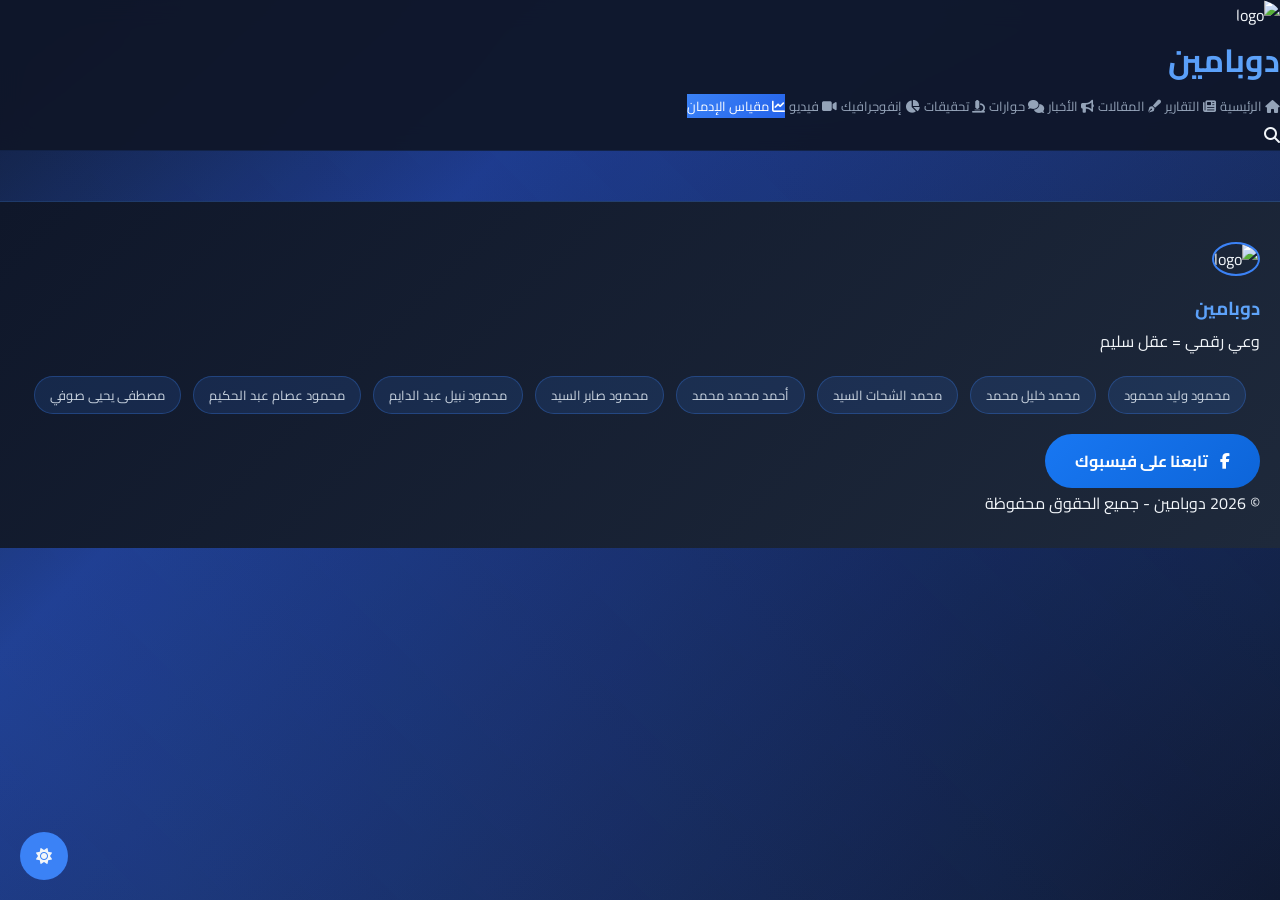
==== project/index.html @ f02d1c2a "Update logo URL in index.html" ====
<!DOCTYPE html>
<html lang="ar" dir="rtl">
<head>
    <meta charset="UTF-8">
    <meta name="google-site-verification" content="jpMp5DgPIK1zfpJjYl0AoBZ7dZQ64dHe-59k28jXsDw" />
    <meta name="viewport" content="width=device-width, initial-scale=1.0, viewport-fit=cover">
    <meta name="theme-color" id="themeColor" content="#0f172a">
    <meta name="apple-mobile-web-app-status-bar-style" content="black-translucent">
    <meta name="msapplication-navbutton-color" content="#0f172a">
    <title>دوبامين - </title>
    <meta property="og:title" content="دوبامين | ">
    <meta property="og:description" content="منصة علمية متخصصة في أبحاث الدوبامين - أحدث التقارير والدراسات">
    <meta property="og:type" content="website">
    <meta property="og:locale" content="ar_AR">
    <meta property="og:site_name" content="دوبامين">
    <meta name="twitter:card" content="summary_large_image">
    <meta name="twitter:title" content="دوبامين">
    <meta name="twitter:description" content="منصة علمية متخصصة في أبحاث الدوبامين">
    
    <!-- External Libraries -->
    <script src="https://cdn.tailwindcss.com"></script>
    <link rel="stylesheet" href="https://cdnjs.cloudflare.com/ajax/libs/font-awesome/6.7.2/css/all.min.css">
    <link href="https://fonts.googleapis.com/css2?family=Cairo:wght@300;400;500;600;700;800&display=swap" rel="stylesheet">
    <script src="https://cdn.jsdelivr.net/npm/sweetalert2@11"></script>
    <link href="https://unpkg.com/aos@2.3.1/dist/aos.css" rel="stylesheet">
    <script src="https://unpkg.com/aos@2.3.1/dist/aos.js"></script>
    <script src="https://www.gstatic.com/firebasejs/10.8.0/firebase-app-compat.js"></script>
    <script src="https://www.gstatic.com/firebasejs/10.8.0/firebase-database-compat.js"></script>
    
    <link rel="icon" type="image/jpeg" sizes="16x16" href="https://blogger.googleusercontent.com/img/b/R29vZ2xl/AVvXsEg2Xrst_-NA_H-l97_0RgyhAuotWFS2I2MI1A4uVBidAIYPCbajJumUTdar9u55C-VF7tKq4m_MUza7zBtxbV0hTTY_wojRA_ZNIfKVmThAuxDaFaO3CYpMOupFYpSsxSj1Kj9m7QDfHxgULcD89zvsQd3KRUKqZVAMlCgl0XivNh-amFmq6_ZzQJ4j2225/s729/18.jpg%20(1).jpeg">
    
    <style>
        * { font-family: 'Cairo', sans-serif; margin: 0; padding: 0; box-sizing: border-box; }
        html { scroll-behavior: smooth; }

        :root {
            --primary: #2563eb;
            --primary-dark: #1d4ed8;
            --primary-light: #60a5fa;
            --bg-gradient-start: #f8fafc;
            --bg-gradient-end: #eff6ff;
            --card-bg: #ffffff;
            --text-primary: #1e293b;
            --text-secondary: #475569;
            --border-color: #e2e8f0;
            --header-bg: rgba(255,255,255,0.95);
            --glow-color: rgba(37,99,235,0.2);
            --glow-strong: rgba(37,99,235,0.4);
            --primary-rgb: 37, 99, 235;
        }

        body.dark {
            --primary: #3b82f6;
            --primary-dark: #2563eb;
            --primary-light: #60a5fa;
            --bg-gradient-start: #0f172a;
            --bg-gradient-end: #1e293b;
            --card-bg: #1e293b;
            --text-primary: #f1f5f9;
            --text-secondary: #94a3b8;
            --border-color: #334155;
            --header-bg: rgba(15,23,42,0.95);
            --glow-color: rgba(59,130,246,0.25);
            --glow-strong: rgba(59,130,246,0.5);
            --primary-rgb: 59, 130, 246;
        }

        body {
            background: linear-gradient(135deg, var(--bg-gradient-start), var(--bg-gradient-end));
            color: var(--text-primary);
            transition: all 0.3s ease;
            min-height: 100vh;
        }

        body.dark {
            background: linear-gradient(135deg, #0f172a 0%, #1e3a8a 30%, #0f172a 100%);
        }

        .animated-bg {
            position: fixed;
            top: 0;
            left: 0;
            width: 100%;
            height: 100%;
            background: linear-gradient(45deg, 
                rgba(37,99,235,0.05) 0%, 
                rgba(59,130,246,0.1) 25%, 
                rgba(37,99,235,0.05) 50%,
                rgba(59,130,246,0.1) 75%,
                rgba(37,99,235,0.05) 100%);
            background-size: 200% 200%;
            pointer-events: none;
            z-index: -1;
            animation: bgMove 12s ease infinite;
        }

        @keyframes bgMove {
            0% { background-position: 0% 0%; }
            25% { background-position: 100% 0%; }
            50% { background-position: 100% 100%; }
            75% { background-position: 0% 100%; }
            100% { background-position: 0% 0%; }
        }

        .page-transition {
            position: fixed;
            top: 0;
            left: 0;
            width: 100%;
            height: 100%;
            background: linear-gradient(135deg, var(--primary), var(--primary-dark));
            z-index: 9999;
            transform: translateY(100%);
            transition: transform 0.6s cubic-bezier(0.2, 0.9, 0.4, 1.1);
            pointer-events: none;
        }

        .page-transition.active { transform: translateY(0); }

        .glass-nav { 
            background: var(--header-bg); 
            backdrop-filter: blur(12px); 
            border-bottom: 1px solid rgba(37,99,235,0.15);
            position: sticky;
            top: 0;
            z-index: 100;
            animation: slideDown 0.5s cubic-bezier(0.2, 0.9, 0.4, 1.1);
        }

        @keyframes slideDown {
            from { transform: translateY(-100%); }
            to { transform: translateY(0); }
        }

        /* Premium Card */
        .premium-card { 
            background: var(--card-bg); 
            border-radius: 24px; 
            transition: all 0.3s ease; 
            border: 1px solid var(--border-color); 
            overflow: hidden; 
            position: relative;
            animation: cardFloat 4s ease-in-out infinite;
            box-shadow: 0 8px 25px var(--glow-color);
        }

        @keyframes cardFloat {
            0% { transform: translateY(0); box-shadow: 0 8px 20px var(--glow-color); }
            50% { transform: translateY(-5px); box-shadow: 0 15px 35px var(--glow-strong); }
            100% { transform: translateY(0); box-shadow: 0 8px 20px var(--glow-color); }
        }

        body.dark .premium-card {
            background: rgba(30,41,59,0.9);
            backdrop-filter: blur(10px);
        }

        .premium-card:hover {
            animation: none;
            transform: translateY(-8px);
            box-shadow: 0 20px 40px var(--glow-strong);
            border-color: var(--primary);
        }

        /* Concave Image */
        .card-cover { 
            height: 200px; 
            background-size: cover; 
            background-position: center; 
            transition: transform 0.5s ease;
            position: relative;
            border-radius: 20px 20px 30px 30px;
            box-shadow: inset 0 8px 12px -6px rgba(0,0,0,0.2), 0 4px 8px rgba(0,0,0,0.1);
            transform: scale(0.98);
            margin: 6px 6px 0 6px;
        }
        
        .card-cover::after {
            content: '';
            position: absolute;
            top: 0;
            left: 0;
            right: 0;
            bottom: 0;
            background: radial-gradient(ellipse at center, rgba(0,0,0,0) 50%, rgba(0,0,0,0.1) 100%);
            border-radius: 20px 20px 30px 30px;
            pointer-events: none;
        }

        .premium-card:hover .card-cover {
            transform: scale(1) translateY(-2px);
        }

        .share-card-btn {
            position: absolute;
            top: 10px;
            left: 10px;
            background: rgba(0,0,0,0.6);
            backdrop-filter: blur(8px);
            color: white;
            width: 36px;
            height: 36px;
            border-radius: 50%;
            display: flex;
            align-items: center;
            justify-content: center;
            cursor: pointer;
            transition: all 0.3s ease;
            z-index: 10;
            opacity: 0;
            transform: scale(0.8);
        }

        .premium-card:hover .share-card-btn {
            opacity: 1;
            transform: scale(1);
        }

        .share-card-btn:hover {
            background: var(--primary);
            transform: scale(1.1);
        }

        /* Categories badges */
        .card-categories {
            display: flex;
            flex-wrap: wrap;
            gap: 6px;
            margin-top: 8px;
            margin-bottom: 8px;
        }
        
        .card-category-badge {
            font-size: 9px;
            padding: 3px 10px;
            border-radius: 30px;
            background: rgba(var(--primary-rgb), 0.12);
            color: var(--primary);
            display: inline-flex;
            align-items: center;
            gap: 4px;
            transition: all 0.2s;
            cursor: pointer;
            border: 1px solid transparent;
        }
        
        .card-category-badge:hover {
            transform: translateY(-2px);
            filter: brightness(1.1);
            border-color: var(--primary);
        }

        .gradient-text { 
            background: linear-gradient(135deg, var(--primary-dark), var(--primary), var(--primary-light)); 
            -webkit-background-clip: text; 
            background-clip: text; 
            color: transparent; 
        }

        .hero-logo {
            width: 100px;
            height: 100px;
            object-fit: cover;
            border-radius: 50%;
            margin-bottom: 20px;
            cursor: pointer;
            border: 3px solid var(--primary);
            animation: logoFloat 3s ease-in-out infinite;
            box-shadow: 0 0 30px var(--glow-color);
        }

        @keyframes logoFloat {
            0%, 100% { transform: translateY(0); }
            50% { transform: translateY(-10px); }
        }

        .scroll-top { 
            position: fixed; 
            bottom: 20px; 
            right: 20px; 
            width: 45px; 
            height: 45px; 
            background: var(--primary); 
            border-radius: 50%; 
            display: flex; 
            align-items: center; 
            justify-content: center; 
            cursor: pointer; 
            opacity: 0; 
            visibility: hidden; 
            transition: 0.3s; 
            z-index: 99; 
        }
        .scroll-top.visible { opacity: 1; visibility: visible; }

        .stat-card {
            background: var(--card-bg);
            border-radius: 16px;
            padding: 16px;
            text-align: center;
            transition: all 0.3s ease;
            border: 1px solid var(--border-color);
            cursor: pointer;
        }

        .stat-card:hover {
            transform: translateY(-8px);
            border-color: var(--primary);
        }

        .stat-card i { 
            font-size: 28px; 
            color: var(--primary); 
            margin-bottom: 8px; 
            display: block; 
        }

        .theme-toggle {
            position: fixed;
            bottom: 20px;
            left: 20px;
            width: 48px;
            height: 48px;
            background: var(--primary);
            border-radius: 50%;
            display: flex;
            align-items: center;
            justify-content: center;
            cursor: pointer;
            z-index: 99;
        }

        .quiz-container {
            background: var(--card-bg);
            border-radius: 28px;
            padding: 30px;
            border: 1px solid var(--border-color);
            max-width: 700px;
            margin: 0 auto;
        }

        .quiz-progress-bar {
            background: var(--border-color);
            border-radius: 30px;
            height: 10px;
            overflow: hidden;
            margin-bottom: 25px;
        }

        .quiz-progress-fill {
            background: linear-gradient(90deg, var(--primary), var(--primary-light));
            height: 100%;
            border-radius: 30px;
            transition: width 0.5s ease;
        }

        .quiz-question-text {
            font-size: 1.4rem;
            font-weight: bold;
            margin-bottom: 30px;
            text-align: center;
            color: var(--text-primary);
        }

        .quiz-options-grid {
            display: grid;
            grid-template-columns: repeat(auto-fit, minmax(200px, 1fr));
            gap: 15px;
            margin-bottom: 30px;
        }

        .quiz-option-card {
            background: var(--card-bg);
            border: 2px solid var(--border-color);
            border-radius: 16px;
            padding: 15px 10px;
            text-align: center;
            cursor: pointer;
            transition: all 0.3s ease;
            font-weight: 500;
            color: var(--text-primary);
        }

        .quiz-option-card:hover {
            border-color: var(--primary);
            background: rgba(37,99,235,0.1);
        }

        .quiz-option-card.selected {
            background: linear-gradient(135deg, var(--primary), var(--primary-dark));
            color: white;
        }

        .quiz-nav-buttons {
            display: flex;
            justify-content: space-between;
            margin-top: 20px;
        }

        .quiz-nav-btn {
            padding: 10px 25px;
            border-radius: 40px;
            font-weight: bold;
            cursor: pointer;
            border: none;
        }

        .quiz-nav-btn.prev {
            background: var(--border-color);
            color: var(--text-primary);
        }

        .quiz-nav-btn.next, .quiz-nav-btn.submit {
            background: linear-gradient(135deg, var(--primary), var(--primary-dark));
            color: white;
        }

        .fullscreen-modal {
            display: none;
            position: fixed;
            top: 0;
            left: 0;
            width: 100%;
            height: 100%;
            background: rgba(0, 0, 0, 0.95);
            backdrop-filter: blur(15px);
            z-index: 1000;
            justify-content: center;
            align-items: center;
        }

        .fullscreen-modal.show { display: flex; }

        .fullscreen-content {
            background: var(--card-bg);
            width: 90%;
            max-width: 900px;
            max-height: 85vh;
            overflow-y: auto;
            position: relative;
            padding: 25px;
            border: 1px solid var(--border-color);
            border-radius: 28px;
        }

        .fullscreen-close {
            position: absolute;
            top: 15px;
            left: 20px;
            font-size: 24px;
            color: var(--text-secondary);
            cursor: pointer;
            width: 40px;
            height: 40px;
            display: flex;
            align-items: center;
            justify-content: center;
            border-radius: 50%;
            background: rgba(0,0,0,0.1);
        }

        .fullscreen-close:hover {
            color: var(--primary);
        }

        footer {
            background: linear-gradient(135deg, #0f172a, #1e293b);
            border-top: 1px solid rgba(59,130,246,0.3);
            margin-top: 50px;
            padding: 40px 20px 30px;
        }

        .footer-logo {
            width: 60px;
            height: 60px;
            border-radius: 50%;
            object-fit: cover;
            margin-bottom: 15px;
            border: 2px solid var(--primary);
        }

        .team-names {
            display: flex;
            flex-wrap: wrap;
            justify-content: center;
            gap: 12px;
            margin: 20px 0;
        }

        .team-name {
            background: rgba(59,130,246,0.15);
            padding: 6px 15px;
            border-radius: 30px;
            font-size: 13px;
            color: #cbd5e1;
            border: 1px solid rgba(59,130,246,0.3);
        }

        .team-name:hover {
            background: var(--primary);
            color: white;
        }

        .facebook-btn {
            display: inline-flex;
            align-items: center;
            justify-content: center;
            gap: 12px;
            background: linear-gradient(135deg, #1877f2, #0d65d9);
            color: white;
            padding: 12px 30px;
            border-radius: 50px;
            font-size: 16px;
            font-weight: bold;
            text-decoration: none;
        }

        .color-picker-panel {
            position: fixed;
            bottom: 85px;
            left: 20px;
            background: var(--card-bg);
            border-radius: 20px;
            padding: 12px;
            box-shadow: 0 4px 20px rgba(0,0,0,0.2);
            z-index: 98;
            display: none;
            gap: 10px;
            flex-wrap: wrap;
            border: 1px solid var(--border-color);
        }

        .color-picker-panel.open { display: flex; }

        .color-option {
            width: 42px;
            height: 42px;
            border-radius: 50%;
            cursor: pointer;
            border: 2px solid white;
        }

        .color-option:hover { transform: scale(1.15); }

        .grid-responsive { display: grid; grid-template-columns: repeat(auto-fill, minmax(280px, 1fr)); gap: 1.5rem; }
        @media (max-width: 640px) { .grid-responsive { gap: 1rem; } }

        .nav-link { transition: 0.2s; color: var(--text-secondary); cursor: pointer; font-size: 13px; }
        .nav-link:hover { color: var(--primary); }

        .logo-img { height: 40px; width: auto; object-fit: contain; border-radius: 50%; }
        .video-container { position: relative; padding-bottom: 56.25%; height: 0; overflow: hidden; border-radius: 16px; }
        .video-container iframe { position: absolute; top: 0; left: 0; width: 100%; height: 100%; }
        .line-clamp-2 { display: -webkit-box; -webkit-line-clamp: 2; -webkit-box-orient: vertical; overflow: hidden; }

        .share-btn { 
            background: rgba(37,99,235,0.1); 
            color: var(--primary); 
            border: 1px solid var(--border-color); 
            cursor: pointer; 
            padding: 8px 20px; 
            border-radius: 40px;
            display: inline-flex;
            align-items: center;
            gap: 8px;
        }

        .share-btn:hover { background: var(--primary); color: white; }

        .image-modal {
            display: none;
            position: fixed;
            top: 0;
            left: 0;
            width: 100%;
            height: 100%;
            background: rgba(0,0,0,0.95);
            z-index: 1001;
            justify-content: center;
            align-items: center;
        }
        .image-modal.show { display: flex; }

        .modal-content {
            max-width: 90%;
            max-height: 90%;
            border-radius: 20px;
            border: 3px solid var(--primary);
        }

        .close-modal {
            position: absolute;
            top: 20px;
            right: 30px;
            font-size: 40px;
            color: white;
            cursor: pointer;
        }

        .close-modal:hover { color: var(--primary); }

        .shimmer { 
            background: linear-gradient(90deg, #e2e8f0 0%, #f1f5f9 50%, #e2e8f0 100%); 
            background-size: 200% 100%; 
            animation: shimmer 1.5s infinite; 
            border-radius: 20px; 
        }
        body.dark .shimmer {
            background: linear-gradient(90deg, #1e293b 0%, #334155 50%, #1e293b 100%);
        }
        @keyframes shimmer { 0% { background-position: 200% 0; } 100% { background-position: -200% 0; } }

        .empty-state { text-align: center; padding: 50px 20px; background: var(--card-bg); border-radius: 24px; border: 1px solid var(--border-color); }

        .quiz-toggle-btn {
            background: linear-gradient(135deg, var(--primary), var(--primary-dark));
            color: white;
            padding: 15px 35px;
            border-radius: 60px;
            font-size: 18px;
            font-weight: bold;
            cursor: pointer;
            display: inline-block;
        }

        .detail-container { 
            max-width: 900px; 
            margin: 0 auto; 
            background: var(--card-bg); 
            border-radius: 32px; 
            padding: 25px; 
            border: 1px solid var(--border-color);
        }

        .detail-cover { width: 100%; height: 250px; background-size: cover; background-position: center; border-radius: 20px; margin-bottom: 25px; }

        /* =============== RICH TEXT CONTENT STYLES - لعرض التنسيقات =============== */
        .detail-content {
            line-height: 1.8;
            color: var(--text-secondary);
            font-size: 16px;
        }
        .detail-content h1, .detail-content h2, .detail-content h3, .detail-content h4 {
            color: var(--text-primary);
            margin: 25px 0 15px;
            font-weight: bold;
        }
        .detail-content h1 { font-size: 28px; }
        .detail-content h2 { font-size: 24px; }
        .detail-content h3 { font-size: 20px; }
        .detail-content h4 { font-size: 18px; }
        .detail-content p {
            margin-bottom: 16px;
        }
        .detail-content strong, .detail-content b {
            font-weight: bold;
            color: var(--text-primary);
        }
        .detail-content em, .detail-content i {
            font-style: italic;
        }
        .detail-content u {
            text-decoration: underline;
        }
        .detail-content ul, .detail-content ol {
            padding-right: 25px;
            margin: 15px 0;
        }
        .detail-content li {
            margin: 8px 0;
        }
        .detail-content blockquote {
            border-right: 4px solid var(--primary);
            padding: 10px 20px;
            background: rgba(var(--primary-rgb), 0.05);
            border-radius: 12px;
            margin: 20px 0;
        }
        .detail-content a {
            color: var(--primary);
            text-decoration: none;
        }
        .detail-content a:hover {
            text-decoration: underline;
        }
        .detail-content code {
            background: rgba(var(--primary-rgb), 0.1);
            padding: 2px 6px;
            border-radius: 6px;
            font-family: monospace;
        }
        .detail-content pre {
            background: #1e293b;
            color: #e2e8f0;
            padding: 15px;
            border-radius: 12px;
            overflow-x: auto;
            margin: 15px 0;
        }
        .detail-content img {
            max-width: 100%;
            border-radius: 12px;
            margin: 15px 0;
        }
        .detail-content .ql-align-center { text-align: center; }
        .detail-content .ql-align-right { text-align: left; }
        .detail-content .ql-align-justify { text-align: justify; }
        
        body.dark .detail-content pre {
            background: #0f172a;
        }

        /* Search Modal */
        .search-modal {
            display: none;
            position: fixed;
            top: 0;
            left: 0;
            width: 100%;
            height: 100%;
            background: rgba(0, 0, 0, 0.95);
            backdrop-filter: blur(15px);
            z-index: 2000;
            justify-content: center;
            align-items: flex-start;
            padding-top: 60px;
        }
        .search-modal.show { display: flex; }
        .search-container {
            background: var(--card-bg);
            width: 90%;
            max-width: 900px;
            border-radius: 28px;
            overflow: hidden;
            border: 1px solid var(--border-color);
            max-height: 85vh;
            display: flex;
            flex-direction: column;
        }
        .search-header {
            padding: 20px;
            border-bottom: 1px solid var(--border-color);
            display: flex;
            gap: 12px;
        }
        .search-header input {
            flex: 1;
            padding: 12px 18px;
            border-radius: 50px;
            border: 2px solid var(--border-color);
            background: var(--card-bg);
            color: var(--text-primary);
            font-size: 16px;
            outline: none;
        }
        .search-header input:focus { border-color: var(--primary); }
        .search-header button {
            background: var(--primary);
            color: white;
            border: none;
            padding: 0 24px;
            border-radius: 50px;
            cursor: pointer;
        }
        .categories-filter {
            padding: 12px 20px;
            border-bottom: 1px solid var(--border-color);
            display: flex;
            flex-wrap: wrap;
            gap: 8px;
        }
        .category-chip {
            padding: 6px 14px;
            border-radius: 30px;
            font-size: 13px;
            cursor: pointer;
            background: var(--border-color);
            color: var(--text-secondary);
        }
        .category-chip:hover, .category-chip.active {
            background: var(--primary);
            color: white;
        }
        .search-results {
            overflow-y: auto;
            padding: 15px;
        }
        .search-result-item {
            display: flex;
            gap: 15px;
            padding: 15px;
            border-bottom: 1px solid var(--border-color);
            cursor: pointer;
            border-radius: 12px;
        }
        .search-result-item:hover {
            background: rgba(37,99,235,0.1);
        }
        .search-result-img {
            width: 80px;
            height: 80px;
            border-radius: 12px;
            object-fit: cover;
        }
        .search-result-info { flex: 1; }
        .search-result-info h4 { font-weight: bold; margin-bottom: 5px; color: var(--text-primary); }
        .search-result-type {
            display: inline-block;
            font-size: 10px;
            padding: 2px 8px;
            border-radius: 20px;
            background: var(--primary);
            color: white;
            margin-bottom: 5px;
        }
        .result-categories {
            display: flex;
            flex-wrap: wrap;
            gap: 5px;
            margin-top: 8px;
        }
        .result-category {
            font-size: 10px;
            padding: 2px 8px;
            border-radius: 20px;
            background: rgba(var(--primary-rgb), 0.15);
            color: var(--primary);
        }
        .no-results { text-align: center; padding: 40px; color: var(--text-secondary); }
        .search-close {
            position: absolute;
            top: 15px;
            right: 20px;
            width: 45px;
            height: 45px;
            background: var(--card-bg);
            border-radius: 50%;
            display: flex;
            align-items: center;
            justify-content: center;
            cursor: pointer;
            font-size: 24px;
        }

        .filter-bar {
            display: flex;
            align-items: center;
            justify-content: space-between;
            flex-wrap: wrap;
            gap: 15px;
            margin-bottom: 20px;
            padding: 12px 20px;
            background: var(--card-bg);
            border-radius: 60px;
            border: 1px solid var(--border-color);
        }
        .active-filter-badge {
            background: var(--primary);
            color: white;
            padding: 5px 12px;
            border-radius: 30px;
            font-size: 13px;
        }
        .clear-filter-btn {
            background: transparent;
            border: 1px solid var(--border-color);
            color: var(--text-secondary);
            padding: 5px 15px;
            border-radius: 30px;
            cursor: pointer;
        }
        .clear-filter-btn:hover {
            background: #ef4444;
            color: white;
        }
    </style>
</head>
<body class="dark">
    <div class="animated-bg"></div>
    
    <div id="pageTransition" class="page-transition"></div>
    
    <!-- Modals -->
    <div id="fullscreenModal" class="fullscreen-modal" onclick="closeFullscreenModal()">
        <div class="fullscreen-content" onclick="event.stopPropagation()">
            <div class="fullscreen-close" onclick="closeFullscreenModal()">
                <i class="fas fa-times"></i>
            </div>
            <div id="fullscreenModalContent"></div>
        </div>
    </div>
    
    <div id="imageModal" class="image-modal" onclick="closeImageModal()">
        <span class="close-modal" onclick="closeImageModal()">&times;</span>
        <img id="modalImage" class="modal-content" src="">
    </div>

    <!-- Search Modal -->
    <div id="searchModal" class="search-modal" onclick="closeSearchModal()">
        <div class="search-container" onclick="event.stopPropagation()">
            <div class="search-header">
                <input type="text" id="searchInput" placeholder=" ابحث عن تقارير، مقالات، أخبار، فيديوهات..." autocomplete="off">
                <button onclick="performSearch()">بحث</button>
            </div>
            <div class="categories-filter" id="categoriesFilter"></div>
            <div id="searchResults" class="search-results"></div>
        </div>
        <div class="search-close" onclick="closeSearchModal()">
            <i class="fas fa-times"></i>
        </div>
    </div>

    <!-- Header -->
    <header class="glass-nav sticky top-0 z-50">
        <div class="container mx-auto px-3 py-2 flex flex-wrap justify-between items-center">
            <div class="flex items-center gap-2 cursor-pointer" onclick="goBackToHome()">
                <img src="https://blogger.googleusercontent.com/img/b/R29vZ2xl/AVvXsEh4Szi5noVCfNkvyLnal_p2SErNyXyJNGibXzQwjQ0RWb1DOZwdeef6n4dvIFWrDp8ELoQhFjMh6y98o9QdGk9otbZQLJPny2VggGzkYk1IwloCIqQIjGDurb0mmKJ-1buPaRfr09gwY7QuqrLBuYwCCNsxKuXfUA_E3CbAMMjSNBCQCz5llm5YKB4Zo7Q/s506/1777.jpg%20(1).jpeg" class="logo-img" alt="logo">
                <h1 id="headerTitle" class="text-lg md:text-xl font-black gradient-text">دوبامين</h1>
            </div>
            <div class="flex flex-wrap gap-1 items-center">
                <a class="nav-link px-2 md:px-3 py-1.5" onclick="navigateToSection('hero')"><i class="fas fa-home ml-1"></i> الرئيسية</a>
                <a class="nav-link px-2 md:px-3 py-1.5" onclick="navigateToSection('reports')"><i class="fas fa-newspaper ml-1"></i> التقارير</a>
                <a class="nav-link px-2 md:px-3 py-1.5" onclick="navigateToSection('articles')"><i class="fas fa-pen-fancy ml-1"></i> المقالات</a>
                <a class="nav-link px-2 md:px-3 py-1.5" onclick="navigateToSection('news')"><i class="fas fa-bullhorn ml-1"></i> الأخبار</a>
                <a class="nav-link px-2 md:px-3 py-1.5" onclick="navigateToSection('interviews')"><i class="fas fa-comments ml-1"></i> حوارات</a>
                <a class="nav-link px-2 md:px-3 py-1.5" onclick="navigateToSection('investigations')"><i class="fas fa-microscope ml-1"></i> تحقيقات</a>
                <a class="nav-link px-2 md:px-3 py-1.5" onclick="navigateToSection('infographics')"><i class="fas fa-chart-pie ml-1"></i> إنفوجرافيك</a>
                <a class="nav-link px-2 md:px-3 py-1.5" onclick="navigateToSection('videos')"><i class="fas fa-video ml-1"></i> فيديو</a>
                <a class="nav-link px-2 md:px-3 py-1.5 rounded-lg" style="background: linear-gradient(135deg, var(--primary), var(--primary-dark)); color: white;" onclick="navigateToSection('quiz')"><i class="fas fa-chart-line ml-1"></i> مقياس الإدمان</a>
                <div class="search-icon-nav px-2 py-1.5" onclick="openSearchModal()" style="cursor: pointer;">
                    <i class="fas fa-search"></i>
                </div>
            </div>
        </div>
    </header>

    <!-- Main Content -->
    <main id="mainContent" class="container mx-auto px-3 py-6 max-w-6xl relative z-10">
        <div class="shimmer h-80 w-full"></div>
    </main>

    <!-- Footer -->
    <footer>
        <div class="container mx-auto text-center">
            <img src="https://blogger.googleusercontent.com/img/b/R29vZ2xl/AVvXsEh4Szi5noVCfNkvyLnal_p2SErNyXyJNGibXzQwjQ0RWb1DOZwdeef6n4dvIFWrDp8ELoQhFjMh6y98o9QdGk9otbZQLJPny2VggGzkYk1IwloCIqQIjGDurb0mmKJ-1buPaRfr09gwY7QuqrLBuYwCCNsxKuXfUA_E3CbAMMjSNBCQCz5llm5YKB4Zo7Q/s506/1777.jpg%20(1).jpeg" class="footer-logo" alt="logo" onclick="openImageModal(this.src)">
            <h3 class="text-xl font-bold gradient-text mb-3">دوبامين</h3>
            <p class="text-gray-400 text-sm mb-4">وعي رقمي = عقل سليم</p>
            <div class="team-names">
                <span class="team-name">محمود وليد محمود</span>
                <span class="team-name">محمد خليل محمد</span>
                <span class="team-name">محمد الشحات السيد</span>
                <span class="team-name">أحمد محمد محمد</span>
                <span class="team-name">محمود صابر السيد</span>
                <span class="team-name">محمود نبيل عبد الدايم</span>
                <span class="team-name">محمود عصام عبد الحكيم</span>
                <span class="team-name">مصطفى يحيى صوفي</span>
            </div>
            <a href="https://www.facebook.com/share/1DfeQVVvSG/" target="_blank" class="facebook-btn">
                <i class="fab fa-facebook-f"></i>
                <span>تابعنا على فيسبوك</span>
            </a>
            <p id="footerText" class="text-gray-500 text-xs mt-6">© 2026 دوبامين - جميع الحقوق محفوظة</p>
        </div>
    </footer>

    <!-- Floating Buttons -->
    <div id="scrollTopBtn" class="scroll-top" onclick="window.scrollTo({top:0,behavior:'smooth'})">
        <i class="fas fa-arrow-up text-white"></i>
    </div>

    <div class="theme-toggle" onclick="toggleTheme()">
        <i class="fas fa-sun"></i>
    </div>

    <div id="colorPickerPanel" class="color-picker-panel">
        <div class="color-option" style="background: #2563eb;" onclick="changeColor('#2563eb', '#1d4ed8')"></div>
        <div class="color-option" style="background: #22c55e;" onclick="changeColor('#22c55e', '#16a34a')"></div>
        <div class="color-option" style="background: #ef4444;" onclick="changeColor('#ef4444', '#dc2626')"></div>
        <div class="color-option" style="background: #a855f7;" onclick="changeColor('#a855f7', '#9333ea')"></div>
        <div class="color-option" style="background: #f59e0b;" onclick="changeColor('#f59e0b', '#d97706')"></div>
        <div class="color-option" style="background: #ec4899;" onclick="changeColor('#ec4899', '#db2777')"></div>
        <div class="color-option" style="background: #06b6d4;" onclick="changeColor('#06b6d4', '#0891b2')"></div>
    </div>

    <script>
        // Firebase Configuration
        const firebaseConfig = {
            apiKey: "AIzaSyCuYQh5gqlss3gdRjpSPZm-zShiwSAtetQ",
            authDomain: "prmaga1.firebaseapp.com",
            databaseURL: "https://prmaga1-default-rtdb.firebaseio.com/",
            projectId: "prmaga1",
            storageBucket: "prmaga1.firebasestorage.app",
            messagingSenderId: "750206146558",
            appId: "1:750206146558:web:43ca060ad36e830ca252af"
        };
        firebase.initializeApp(firebaseConfig);
        const db = firebase.database();

        // Default Quiz
        const defaultQuiz = [
            { text: "كم مرة تشعر برغبة ملحة في التحقق من هاتفك ووسائل التواصل الاجتماعي؟", options: ["دائمًا", "كثيرًا", "أحيانًا", "نادرًا"], scores: [4,3,2,1] },
            { text: "هل تجد صعوبة في التوقف عن استخدام الأجهزة الإلكترونية؟", options: ["دائمًا", "كثيرًا", "أحيانًا", "نادرًا"], scores: [4,3,2,1] },
            { text: "كم مرة تتناول الطعام بدافع الملل أو التوتر؟", options: ["دائمًا", "كثيرًا", "أحيانًا", "نادرًا"], scores: [4,3,2,1] },
            { text: "هل تشعر بالنشوة عند شراء أشياء جديدة؟", options: ["دائمًا", "كثيرًا", "أحيانًا", "نادرًا"], scores: [4,3,2,1] },
            { text: "كم مرة تقضي ساعات في مشاهدة المقاطع القصيرة؟", options: ["دائمًا", "كثيرًا", "أحيانًا", "نادرًا"], scores: [4,3,2,1] }
        ];

        // Global Variables
        let currentSectionData = {};
        let quizQuestions = [];
        let userAnswers = [];
        let currentQuestionIndex = 0;
        let autoAdvanceTimer = null;
        let allContentCache = null;
        let allCategories = [];
        let currentCategoryFilter = 'all';
        let activeCategoryFilter = null;

        // Helper Functions
        function escapeHtml(str) { 
            if (!str) return ''; 
            return str.replace(/[&<>]/g, m => m==='&'?'&amp;':m==='<'?'&lt;':'&gt;'); 
        }

        // Important: Preserve HTML formatting from Quill editor
        function formatContent(content) {
            if (!content) return '<p>لا يوجد محتوى</p>';
            // Return as-is to preserve HTML formatting
            return content;
        }

        function getYouTubeEmbedUrl(url) {
            if (!url) return '';
            if (url.includes('youtu.be/')) {
                let id = url.split('youtu.be/')[1];
                if (id) return `https://www.youtube.com/embed/${id.split('?')[0]}`;
            }
            if (url.includes('youtube.com/watch')) {
                let params = new URLSearchParams(url.split('?')[1]);
                let id = params.get('v');
                if (id) return `https://www.youtube.com/embed/${id}`;
            }
            return url;
        }

        // Image Modal
        function openImageModal(imageUrl) {
            const modal = document.getElementById('imageModal');
            const modalImg = document.getElementById('modalImage');
            modal.classList.add('show');
            modalImg.src = imageUrl;
        }

        function closeImageModal() {
            const modal = document.getElementById('imageModal');
            modal.classList.remove('show');
        }

        // Share
        async function shareItem(title, url) {
            try {
                if (navigator.share && window.innerWidth <= 768) {
                    await navigator.share({ title: title, text: `اكتشفت هذا المحتوى الرائع: ${title}`, url: url });
                } else {
                    await navigator.clipboard.writeText(url);
                    Swal.fire({ title: "تم نسخ الرابط! 📋", text: title, icon: "success", timer: 2000, showConfirmButton: false, toast: true, position: "bottom-end" });
                }
            } catch (err) {
                Swal.fire({ title: "حدث خطأ", text: "لم نتمكن من مشاركة المحتوى", icon: "error", timer: 1500 });
            }
        }

        // Theme
        function setTabColor(color) {
            let meta = document.querySelector('meta[name="theme-color"]');
            if (!meta) { 
                meta = document.createElement('meta'); 
                meta.name = 'theme-color'; 
                document.head.appendChild(meta); 
            }
            meta.content = color;
        }

        function toggleTheme() {
            const body = document.body;
            const icon = document.querySelector('.theme-toggle i');
            const isDark = body.classList.contains('dark');
            if (isDark) {
                body.classList.remove('dark');
                icon.classList.remove('fa-sun');
                icon.classList.add('fa-moon');
                localStorage.setItem('theme', 'light');
                setTabColor('#ffffff');
            } else {
                body.classList.add('dark');
                icon.classList.remove('fa-moon');
                icon.classList.add('fa-sun');
                localStorage.setItem('theme', 'dark');
                setTabColor('#0f172a');
            }
        }

        function changeColor(primary, primaryDark) {
            document.documentElement.style.setProperty('--primary', primary);
            document.documentElement.style.setProperty('--primary-dark', primaryDark);
            localStorage.setItem('userPrimary', primary);
            localStorage.setItem('userPrimaryDark', primaryDark);
            document.getElementById('colorPickerPanel').classList.remove('open');
            Swal.fire({ title: "تم تغيير اللون", text: "لون الموقع تم تحديثه", icon: "success", timer: 1500, showConfirmButton: false });
        }

        function loadSavedThemeAndColor() {
            const savedTheme = localStorage.getItem('theme');
            const savedPrimary = localStorage.getItem('userPrimary');
            const savedPrimaryDark = localStorage.getItem('userPrimaryDark');
            const icon = document.querySelector('.theme-toggle i');
            if (savedTheme === 'light') {
                document.body.classList.remove('dark');
                if (icon) { icon.classList.remove('fa-sun'); icon.classList.add('fa-moon'); }
                setTabColor('#ffffff');
            } else {
                document.body.classList.add('dark');
                if (icon) { icon.classList.remove('fa-moon'); icon.classList.add('fa-sun'); }
                setTabColor('#0f172a');
            }
            if (savedPrimary && savedPrimaryDark) {
                document.documentElement.style.setProperty('--primary', savedPrimary);
                document.documentElement.style.setProperty('--primary-dark', savedPrimaryDark);
            }
        }

        // Navigation
        function navigateToSection(sectionId) {
            const transition = document.getElementById('pageTransition');
            transition.classList.add('active');
            setTimeout(() => {
                openSectionFullscreen(sectionId);
                transition.classList.remove('active');
            }, 400);
        }

        function goBackToHome() { 
            window.location.href = './'; 
        }

        function openInNewTab(url) { 
            window.open(url, '_blank'); 
        }

        // Categories & Search
        async function loadCategories() {
            const snap = await db.ref('categories').once('value');
            const data = snap.val();
            allCategories = data ? Object.values(data) : [];
            return allCategories;
        }

        async function loadAllContent() {
            if (allContentCache) return allContentCache;
            
            const sections = ['reports', 'articles', 'news', 'interviews', 'investigations', 'infographics', 'videos'];
            const sectionNames = {
                reports: '📰 تقارير', articles: '✍️ مقالات', news: '📢 أخبار', 
                interviews: '🎙️ حوارات', investigations: '🔬 تحقيقات', infographics: '📊 إنفوجرافيك', videos: '🎥 فيديوهات'
            };
            
            let allContent = [];
            
            for (const section of sections) {
                const snap = await db.ref(section).once('value');
                const data = snap.val();
                if (data) {
                    Object.entries(data).forEach(([id, item]) => {
                        let itemCategories = item.categories || [];
                        let categoryNames = itemCategories.map(catId => {
                            const cat = allCategories.find(c => c.id === catId);
                            return cat ? cat.name : catId;
                        });
                        let categoryColors = itemCategories.map(catId => {
                            const cat = allCategories.find(c => c.id === catId);
                            return cat ? cat.color : '#2563eb';
                        });
                        allContent.push({
                            id: id,
                            type: section,
                            typeName: sectionNames[section],
                            title: item.title || 'بدون عنوان',
                            description: item.summary || item.description || '',
                            content: item.content || '',
                            image: item.image || item.imageUrl || item.img || item.photo || '',
                            date: item.date || '',
                            categories: itemCategories,
                            categoryNames: categoryNames,
                            categoryColors: categoryColors
                        });
                    });
                }
            }
            
            allContentCache = allContent;
            return allContentCache;
        }

        async function openSearchModal() {
            await loadCategories();
            await loadAllContent();
            renderCategoriesFilter();
            const modal = document.getElementById('searchModal');
            modal.classList.add('show');
            document.getElementById('searchInput').focus();
        }

        function closeSearchModal() {
            const modal = document.getElementById('searchModal');
            modal.classList.remove('show');
            currentCategoryFilter = 'all';
        }

        function renderCategoriesFilter() {
            const container = document.getElementById('categoriesFilter');
            if (!container) return;
            
            if (allCategories.length === 0) {
                container.innerHTML = '<div class="text-gray-500 text-sm p-2">لا توجد تصنيفات</div>';
                return;
            }
            
            let html = `<div class="category-chip ${currentCategoryFilter === 'all' ? 'active' : ''}" onclick="filterByCategory('all')">الكل</div>`;
            allCategories.forEach(cat => {
                html += `<div class="category-chip ${currentCategoryFilter === cat.id ? 'active' : ''}" onclick="filterByCategory('${cat.id}')" style="border-right: 3px solid ${cat.color}">${escapeHtml(cat.name)}</div>`;
            });
            container.innerHTML = html;
        }

        function filterByCategory(categoryId) {
            currentCategoryFilter = categoryId;
            renderCategoriesFilter();
            performSearch();
        }

        async function performSearch() {
            const query = document.getElementById('searchInput').value.trim().toLowerCase();
            const resultsContainer = document.getElementById('searchResults');
            
            const allContent = await loadAllContent();
            
            let filteredContent = allContent;
            
            if (query) {
                filteredContent = filteredContent.filter(item => {
                    return item.title.toLowerCase().includes(query) || 
                           item.description.toLowerCase().includes(query) ||
                           item.content.toLowerCase().includes(query);
                });
            }
            
            if (currentCategoryFilter !== 'all') {
                filteredContent = filteredContent.filter(item => {
                    return item.categories && item.categories.includes(currentCategoryFilter);
                });
            }
            
            if (filteredContent.length === 0) {
                resultsContainer.innerHTML = `<div class="no-results"><i class="fas fa-search fa-3x mb-3"></i><p>${query ? `لا توجد نتائج لـ "${escapeHtml(query)}"` : 'لا توجد محتويات في هذا التصنيف'}</p></div>`;
                return;
            }
            
            resultsContainer.innerHTML = filteredContent.map(item => {
                const categoriesHtml = item.categoryNames.map((catName, idx) => 
                    `<span class="result-category" style="background: ${item.categoryColors[idx]}20; color: ${item.categoryColors[idx]}">${escapeHtml(catName)}</span>`
                ).join('');
                
                return `
                    <div class="search-result-item" onclick="openSearchResult('${item.type}', '${item.id}')">
                        ${item.image ? `<img src="${item.image}" class="search-result-img" onerror="this.src='https://placehold.co/80x80/1e293b/60a5fa?text=No+Image'">` : `<div class="search-result-img flex items-center justify-center" style="background: var(--primary);"><i class="fas fa-${item.type === 'videos' ? 'video' : 'file-alt'} text-2xl text-white"></i></div>`}
                        <div class="search-result-info">
                            <span class="search-result-type">${escapeHtml(item.typeName)}</span>
                            <h4>${escapeHtml(item.title)}</h4>
                            <p>${escapeHtml(item.description.substring(0, 100))}${item.description.length > 100 ? '...' : ''}</p>
                            ${categoriesHtml ? `<div class="result-categories">${categoriesHtml}</div>` : ''}
                            ${item.date ? `<small style="color: var(--text-secondary);">📅 ${escapeHtml(item.date)}</small>` : ''}
                        </div>
                    </div>
                `;
            }).join('');
        }

        function openSearchResult(type, id) {
            closeSearchModal();
            window.location.href = `?type=${type}&id=${id}`;
        }

        document.getElementById('searchInput')?.addEventListener('keypress', (e) => {
            if (e.key === 'Enter') performSearch();
        });

        // Filter by Category from Card
        async function filterByCategoryFromCard(categoryId, categoryName, categoryColor) {
            activeCategoryFilter = { id: categoryId, name: categoryName, color: categoryColor };
            window.scrollTo({ top: 0, behavior: 'smooth' });
            await showFilteredResults();
        }

        async function showFilteredResults() {
            const mainContent = document.getElementById('mainContent');
            const texts = await loadTexts();
            
            const sections = ['reports', 'articles', 'news', 'interviews', 'investigations', 'infographics', 'videos'];
            const sectionTitles = {
                reports: texts.reportsTitle || 'التقارير العلمية',
                articles: texts.articlesTitle || 'المقالات العلمية',
                news: texts.newsTitle || 'أخبار الدوبامين',
                interviews: texts.interviewsTitle || 'حوارات وخبراء',
                investigations: texts.investigationsTitle || 'التحقيقات',
                infographics: texts.infographicsTitle || 'الإنفوجرافيك',
                videos: texts.videosTitle || 'الفيديوهات'
            };
            const sectionIcons = {
                reports: 'fa-newspaper',
                articles: 'fa-pen-fancy',
                news: 'fa-bullhorn',
                interviews: 'fa-comments',
                investigations: 'fa-microscope',
                infographics: 'fa-chart-pie',
                videos: 'fa-video'
            };
            
            let filteredDataBySection = {};
            let allFilteredCount = 0;
            
            for (const section of sections) {
                const snap = await db.ref(section).once('value');
                const data = snap.val();
                if (data) {
                    filteredDataBySection[section] = {};
                    Object.entries(data).forEach(([id, item]) => {
                        const itemCategories = item.categories || [];
                        if (itemCategories.includes(activeCategoryFilter.id)) {
                            filteredDataBySection[section][id] = item;
                            allFilteredCount++;
                        }
                    });
                }
            }
            
            let sectionsHtml = '';
            
            for (const section of sections) {
                const sectionData = filteredDataBySection[section];
                if (sectionData && Object.keys(sectionData).length > 0) {
                    let cardsHtml = '';
                    for (const [id, item] of Object.entries(sectionData)) {
                        const shareUrl = `${window.location.origin}/?type=${section}&id=${id}`;
                        const imageUrl = item.image || item.imageUrl || item.img || item.photo || '';
                        const itemCategories = item.categories || [];
                        const categoryNames = itemCategories.map(catId => {
                            const cat = allCategories.find(c => c.id === catId);
                            return cat ? cat.name : catId;
                        });
                        const categoryColors = itemCategories.map(catId => {
                            const cat = allCategories.find(c => c.id === catId);
                            return cat ? cat.color : '#2563eb';
                        });
                        
                        const categoriesHtml = categoryNames.length > 0 ? `
                            <div class="card-categories">
                                ${categoryNames.map((name, idx) => `
                                    <span class="card-category-badge" style="background: ${categoryColors[idx]}20; color: ${categoryColors[idx]}; border-right: 2px solid ${categoryColors[idx]}" onclick="event.stopPropagation(); filterByCategoryFromCard('${itemCategories[idx]}', '${escapeHtml(name)}', '${categoryColors[idx]}')">
                                        <i class="fas fa-tag"></i> ${escapeHtml(name)}
                                    </span>
                                `).join('')}
                            </div>
                        ` : '';
                        
                        if (section === 'videos') {
                            const videoUrl = item.videoUrl || '';
                            const embedUrl = getYouTubeEmbedUrl(videoUrl);
                            cardsHtml += `
                                <div class="premium-card" onclick="openInNewTab('?type=videos&id=${id}')">
                                    <div class="share-card-btn" onclick="event.stopPropagation(); shareItem('${escapeHtml(item.title)}', '${shareUrl}')">
                                        <i class="fas fa-share-alt"></i>
                                    </div>
                                    <div class="video-container">
                                        <iframe src="${embedUrl}" frameborder="0" allowfullscreen></iframe>
                                    </div>
                                    <div class="p-3">
                                        <h3 class="font-bold text-sm mt-2 line-clamp-2">${escapeHtml(item.title)}</h3>
                                        ${categoriesHtml}
                                        <p class="text-xs mt-1 line-clamp-2" style="color: var(--text-secondary);">${escapeHtml(item.description || '')}</p>
                                    </div>
                                </div>
                            `;
                        } else {
                            cardsHtml += `
                                <div class="premium-card" onclick="openInNewTab('?type=${section}&id=${id}')">
                                    <div class="share-card-btn" onclick="event.stopPropagation(); shareItem('${escapeHtml(item.title)}', '${shareUrl}')">
                                        <i class="fas fa-share-alt"></i>
                                    </div>
                                    <div class="card-cover" style="background-image: url('${imageUrl}');"></div>
                                    <div class="p-3">
                                        <div class="flex justify-between items-center mb-1">
                                            <span class="text-xs px-2 py-0.5 rounded-full" style="background: linear-gradient(135deg, var(--primary), var(--primary-dark)); color: white;">${escapeHtml(item.date || '')}</span>
                                        </div>
                                        <h3 class="font-bold text-sm mt-2 line-clamp-2">${escapeHtml(item.title)}</h3>
                                        ${categoriesHtml}
                                        <p class="text-xs mt-1 line-clamp-2" style="color: var(--text-secondary);">${escapeHtml(item.summary || '')}</p>
                                    </div>
                                </div>
                            `;
                        }
                    }
                    
                    sectionsHtml += `
                        <section class="mb-8">
                            <h2 class="text-lg md:text-xl font-bold mb-3 flex items-center gap-2">
                                <i class="fas ${sectionIcons[section]}" style="color: var(--primary);"></i>
                                <span class="gradient-text">${sectionTitles[section]}</span>
                                <span class="text-sm bg-gray-200 dark:bg-gray-700 px-2 py-0.5 rounded-full">${Object.keys(sectionData).length}</span>
                            </h2>
                            <div class="grid-responsive">${cardsHtml}</div>
                        </section>
                    `;
                }
            }
            
            const categoryInfo = allCategories.find(c => c.id === activeCategoryFilter.id);
            const categoryDisplayName = categoryInfo ? categoryInfo.name : activeCategoryFilter.name;
            const categoryDisplayColor = categoryInfo ? categoryInfo.color : activeCategoryFilter.color;
            
            if (allFilteredCount === 0) {
                mainContent.innerHTML = `
                    <div class="filter-bar">
                        <div>
                            <i class="fas fa-filter" style="color: var(--primary);"></i>
                            <span>مرشح حسب التصنيف:</span>
                            <span class="active-filter-badge" style="background: ${categoryDisplayColor};">
                                <i class="fas fa-tag"></i> ${escapeHtml(categoryDisplayName)}
                            </span>
                        </div>
                        <button class="clear-filter-btn" onclick="clearCategoryFilter()">
                            <i class="fas fa-times ml-1"></i> إلغاء التصفية
                        </button>
                    </div>
                    <div class="empty-state text-center py-10">
                        <i class="fas fa-inbox fa-3x mb-3" style="color: var(--text-secondary);"></i>
                        <p>لا توجد محتويات في تصنيف "${escapeHtml(categoryDisplayName)}"</p>
                        <button onclick="clearCategoryFilter()" class="mt-4 px-4 py-2 rounded-lg" style="background: var(--primary); color: white;">العودة للرئيسية</button>
                    </div>
                `;
            } else {
                mainContent.innerHTML = `
                    <div class="filter-bar">
                        <div>
                            <i class="fas fa-filter" style="color: var(--primary);"></i>
                            <span>مرشح حسب التصنيف:</span>
                            <span class="active-filter-badge" style="background: ${categoryDisplayColor};">
                                <i class="fas fa-tag"></i> ${escapeHtml(categoryDisplayName)}
                            </span>
                            <span class="text-sm text-gray-500">(${allFilteredCount} نتيجة)</span>
                        </div>
                        <button class="clear-filter-btn" onclick="clearCategoryFilter()">
                            <i class="fas fa-times ml-1"></i> إلغاء التصفية
                        </button>
                    </div>
                    ${sectionsHtml}
                `;
            }
            
            initScrollReveal();
        }
        
        async function clearCategoryFilter() {
            activeCategoryFilter = null;
            await showHome();
        }

        // Quiz
        async function loadQuiz() {
            const snap = await db.ref('quiz/questions').once('value');
            quizQuestions = snap.exists() ? snap.val() : defaultQuiz;
            userAnswers = new Array(quizQuestions.length).fill(-1);
            currentQuestionIndex = 0;
        }

        function renderFullscreenQuiz() {
            const container = document.getElementById('fullscreenQuizContainer');
            if (!container || quizQuestions.length === 0) return;
            
            const currentQ = quizQuestions[currentQuestionIndex];
            const progress = ((currentQuestionIndex) / quizQuestions.length) * 100;
            const selectedAnswer = userAnswers[currentQuestionIndex];
            
            let html = `
                <div class="quiz-container">
                    <div class="quiz-progress-bar">
                        <div class="quiz-progress-fill" style="width: ${progress}%"></div>
                    </div>
                    <div class="quiz-counter">السؤال ${currentQuestionIndex + 1} من ${quizQuestions.length}</div>
                    <div class="quiz-question-text">${escapeHtml(currentQ.text)}</div>
                    <div class="quiz-options-grid">
                        ${currentQ.options.map((opt, idx) => `<div class="quiz-option-card ${selectedAnswer === idx ? 'selected' : ''}" data-opt-index="${idx}">${escapeHtml(opt)}</div>`).join('')}
                    </div>
                    <div class="quiz-nav-buttons">
                        <button class="quiz-nav-btn prev" id="prevBtn" ${currentQuestionIndex === 0 ? 'disabled style="opacity:0.5;"' : ''}><i class="fas fa-arrow-right ml-1"></i> السابق</button>
                        ${currentQuestionIndex === quizQuestions.length - 1 ? 
                            `<button class="quiz-nav-btn submit" id="submitBtn"><i class="fas fa-chart-line ml-1"></i> عرض النتيجة</button>` : 
                            `<button class="quiz-nav-btn next" id="nextBtn" ${selectedAnswer === -1 ? 'disabled style="opacity:0.5;"' : ''}>التالي <i class="fas fa-arrow-left mr-1"></i></button>`
                        }
                    </div>
                </div>
            `;
            container.innerHTML = html;
            
            document.querySelectorAll('#fullscreenQuizContainer .quiz-option-card').forEach(opt => {
                opt.addEventListener('click', () => {
                    if (autoAdvanceTimer) clearTimeout(autoAdvanceTimer);
                    const optIndex = parseInt(opt.dataset.optIndex);
                    userAnswers[currentQuestionIndex] = optIndex;
                    document.querySelectorAll('#fullscreenQuizContainer .quiz-option-card').forEach(o => o.classList.remove('selected'));
                    opt.classList.add('selected');
                    const nextBtn = document.getElementById('nextBtn');
                    if (nextBtn) {
                        nextBtn.disabled = false;
                        nextBtn.style.opacity = '1';
                    }
                    if (currentQuestionIndex < quizQuestions.length - 1) {
                        autoAdvanceTimer = setTimeout(() => { nextQuestion(); }, 500);
                    }
                });
            });
            
            document.getElementById('prevBtn')?.addEventListener('click', () => {
                if (autoAdvanceTimer) clearTimeout(autoAdvanceTimer);
                if (currentQuestionIndex > 0) { currentQuestionIndex--; renderFullscreenQuiz(); }
            });
            
            document.getElementById('nextBtn')?.addEventListener('click', () => {
                if (autoAdvanceTimer) clearTimeout(autoAdvanceTimer);
                if (userAnswers[currentQuestionIndex] !== -1) nextQuestion();
            });
            
            document.getElementById('submitBtn')?.addEventListener('click', () => {
                if (autoAdvanceTimer) clearTimeout(autoAdvanceTimer);
                if (userAnswers[currentQuestionIndex] !== -1) calculateAndShowResult();
                else Swal.fire({ title: "لم تكتمل الإجابة", text: "الرجاء الإجابة على السؤال الحالي أولاً", icon: "warning" });
            });
        }

        function nextQuestion() {
            if (currentQuestionIndex < quizQuestions.length - 1) {
                currentQuestionIndex++;
                renderFullscreenQuiz();
                const modalContent = document.querySelector('.fullscreen-content');
                if (modalContent) modalContent.scrollTop = 0;
            }
        }

        function calculateScore() {
            let total = 0, max = quizQuestions.length * 4;
            for (let i = 0; i < quizQuestions.length; i++) {
                total += userAnswers[i] !== -1 ? quizQuestions[i].scores[userAnswers[i]] : 1;
            }
            return Math.round((total / max) * 100);
        }

        async function calculateAndShowResult() {
            let unanswered = [];
            for (let i = 0; i < quizQuestions.length; i++) if (userAnswers[i] === -1) unanswered.push(i+1);
            if (unanswered.length) {
                Swal.fire({ title: "أسئلة غير مكتملة", text: `الرجاء الإجابة على الأسئلة: ${unanswered.join(', ')}`, icon: "warning" });
                return;
            }
            
            const percentage = calculateScore();
            let title = '', message = '', advice = '', icon = '';
            if (percentage <= 40) {
                title = '🟢 درجة إدمان منخفضة';
                message = 'ممتاز! مستوى اعتمادك طبيعي';
                advice = '✅ حافظ على عاداتك الصحية';
                icon = 'fa-face-smile';
            } else if (percentage <= 60) {
                title = '🟡 درجة إدمان متوسطة';
                message = 'لديك بعض السلوكيات الزائدة';
                advice = '📱 قلل استخدام وسائل التواصل';
                icon = 'fa-face-meh';
            } else {
                title = '🔴 درجة إدمان عالية';
                message = 'يوجد اعتماد شديد على الدوبامين';
                advice = '⚠️ ننصحك باستشارة طبيب نفسي';
                icon = 'fa-face-frown';
            }
            
            const resultDiv = document.getElementById('fullscreenQuizResult');
            resultDiv.innerHTML = `
                <div style="background: linear-gradient(135deg, var(--primary), var(--primary-dark)); border-radius: 28px; padding: 30px; text-align: center; color: white;">
                    <i class="fas ${icon} text-5xl mb-4"></i>
                    <h3 class="text-2xl font-bold mb-4">${title}</h3>
                    <div style="width: 160px; height: 160px; border-radius: 50%; background: rgba(255,255,255,0.2); display: flex; flex-direction: column; align-items: center; justify-content: center; margin: 0 auto;">
                        <span class="text-5xl font-bold">${percentage}%</span>
                        <span class="text-sm opacity-90">نسبة الإدمان</span>
                    </div>
                    <p class="text-lg mb-4 mt-4">${message}</p>
                    <div style="background: rgba(255,255,255,0.2); border-radius: 16px; padding: 16px; margin-top: 16px;">
                        <p class="text-sm">📋 ${advice}</p>
                    </div>
                    <div class="flex gap-3 justify-center mt-6">
                        <button onclick="resetFullscreenQuiz()" class="px-6 py-2 bg-white text-gray-800 rounded-xl font-semibold">إعادة الاختبار</button>
                        <button onclick="shareResult(${percentage})" class="px-6 py-2 bg-white/20 text-white rounded-xl font-semibold">مشاركة</button>
                    </div>
                </div>
            `;
            resultDiv.classList.remove('hidden');
            try { await db.ref('quiz_results').push().set({ percentage, date: new Date().toISOString() }); } catch(e) {}
        }

        function resetFullscreenQuiz() {
            if (autoAdvanceTimer) clearTimeout(autoAdvanceTimer);
            userAnswers.fill(-1);
            currentQuestionIndex = 0;
            renderFullscreenQuiz();
            const resultDiv = document.getElementById('fullscreenQuizResult');
            if (resultDiv) resultDiv.classList.add('hidden');
        }

        function shareResult(percentage) {
            shareItem(`نتيجتي في مقياس إدمان الدوبامين: ${percentage}%`, window.location.href);
        }

        function closeFullscreenModal() {
            if (autoAdvanceTimer) clearTimeout(autoAdvanceTimer);
            const modal = document.getElementById('fullscreenModal');
            modal.classList.remove('show');
        }

        // Fullscreen Sections
        async function openSectionFullscreen(sectionId) {
            const modal = document.getElementById('fullscreenModal');
            const modalContent = document.getElementById('fullscreenModalContent');
            modalContent.innerHTML = '<div class="text-center py-10"><i class="fas fa-spinner fa-spin text-3xl" style="color: var(--primary);"></i><p class="mt-3">جاري التحميل...</p></div>';
            modal.classList.add('show');
            await loadSectionData(sectionId);
            renderFullscreenContent(sectionId, modalContent);
        }

        async function loadSectionData(sectionId) {
            if (sectionId === 'hero') {
                const texts = await loadTexts();
                currentSectionData = { title: 'الرئيسية', icon: 'fa-home', texts: texts };
                return;
            }
            if (sectionId === 'quiz') {
                await loadQuiz();
                currentSectionData = { title: 'مقياس إدمان الدوبامين', icon: 'fa-chart-line' };
                return;
            }
            const snap = await db.ref(sectionId).once('value');
            const data = snap.val();
            let title = '', icon = '';
            switch(sectionId) {
                case 'reports': title = 'التقارير العلمية'; icon = 'fa-newspaper'; break;
                case 'articles': title = 'المقالات العلمية'; icon = 'fa-pen-fancy'; break;
                case 'news': title = 'أخبار الدوبامين'; icon = 'fa-bullhorn'; break;
                case 'interviews': title = 'حوارات وخبراء'; icon = 'fa-comments'; break;
                case 'investigations': title = 'التحقيقات'; icon = 'fa-microscope'; break;
                case 'infographics': title = 'الإنفوجرافيك'; icon = 'fa-chart-pie'; break;
                case 'videos': title = 'الفيديوهات'; icon = 'fa-video'; break;
                default: title = sectionId; icon = 'fa-folder';
            }
            currentSectionData = { title: title, icon: icon, data: data, sectionId: sectionId };
        }

        function renderFullscreenContent(sectionId, container) {
            if (sectionId === 'hero') {
                const texts = currentSectionData.texts;
                const logoUrl = "https://blogger.googleusercontent.com/img/b/R29vZ2xl/AVvXsEh4Szi5noVCfNkvyLnal_p2SErNyXyJNGibXzQwjQ0RWb1DOZwdeef6n4dvIFWrDp8ELoQhFjMh6y98o9QdGk9otbZQLJPny2VggGzkYk1IwloCIqQIjGDurb0mmKJ-1buPaRfr09gwY7QuqrLBuYwCCNsxKuXfUA_E3CbAMMjSNBCQCz5llm5YKB4Zo7Q/s506/1777.jpg%20(1).jpeg";
                container.innerHTML = `<div class="text-center"><img src="${logoUrl}" class="w-32 h-32 rounded-full mx-auto mb-4 cursor-pointer" style="border: 3px solid var(--primary);" onclick="openImageModal('${logoUrl}')"><h2 class="text-2xl md:text-3xl font-bold">${texts.heroTitle || 'الدوبامين'}</h2><p class="gradient-text text-xl mt-2">وعي رقمي = عقل سليم</p><p class="text-gray-500 dark:text-gray-400 mt-4">${texts.heroDesc || ''}</p><div class="flex gap-3 justify-center mt-6"><button onclick="closeFullscreenModal(); setTimeout(() => navigateToSection('reports'), 100)" class="px-6 py-2 rounded-xl text-white" style="background: var(--primary);">استكشف</button><button onclick="closeFullscreenModal(); setTimeout(() => navigateToSection('quiz'), 300)" class="px-6 py-2 rounded-xl" style="background: transparent; border: 2px solid var(--primary); color: var(--primary);">اختبر نفسك</button></div></div>`;
                return;
            }
            if (sectionId === 'quiz') {
                container.innerHTML = `<h2 class="flex items-center gap-2 mb-3"><i class="fas fa-chart-line" style="color: var(--primary);"></i> <span class="gradient-text">مقياس إدمان الدوبامين</span></h2><p class="text-gray-500 dark:text-gray-400 mb-4">اختبار علمي مكون من ${quizQuestions.length} سؤالاً</p><div id="fullscreenQuizContainer"></div><div id="fullscreenQuizResult" class="mt-6 hidden"></div>`;
                renderFullscreenQuiz();
                return;
            }
            
            const data = currentSectionData.data;
            let cardsHtml = '';
            if (data && Object.keys(data).length) {
                Object.entries(data).forEach(([id, item]) => {
                    const shareUrl = `${window.location.origin}/?type=${sectionId}&id=${id}`;
                    if (sectionId === 'videos') {
                        const videoUrl = item.videoUrl || '';
                        const embedUrl = getYouTubeEmbedUrl(videoUrl);
                        cardsHtml += `<div class="premium-card" onclick="openInNewTab('?type=videos&id=${id}')"><div class="share-card-btn" onclick="event.stopPropagation(); shareItem('${escapeHtml(item.title)}', '${shareUrl}')"><i class="fas fa-share-alt"></i></div><div class="video-container"><iframe src="${embedUrl}" frameborder="0" allowfullscreen></iframe></div><div class="p-3"><h3 class="font-bold text-sm mt-2 line-clamp-2">${escapeHtml(item.title)}</h3><p class="text-xs mt-1 line-clamp-2" style="color: var(--text-secondary);">${escapeHtml(item.description || '')}</p></div></div>`;
                    } else {
                        const imageUrl = item.image || item.imageUrl || item.img || item.photo || '';
                        cardsHtml += `<div class="premium-card" onclick="openInNewTab('?type=${sectionId}&id=${id}')"><div class="share-card-btn" onclick="event.stopPropagation(); shareItem('${escapeHtml(item.title)}', '${shareUrl}')"><i class="fas fa-share-alt"></i></div><div class="card-cover" style="background-image: url('${imageUrl}');"></div><div class="p-3"><span class="text-xs px-2 py-0.5 rounded-full" style="background: linear-gradient(135deg, var(--primary), var(--primary-dark)); color: white;">${escapeHtml(item.date || '')}</span><h3 class="font-bold text-sm mt-2 line-clamp-2">${escapeHtml(item.title)}</h3><p class="text-xs mt-1 line-clamp-2" style="color: var(--text-secondary);">${escapeHtml(item.summary || '')}</p></div></div>`;
                    }
                });
            } else {
                cardsHtml = `<div class="empty-state col-span-full text-center py-10"><i class="fas fa-inbox text-4xl text-gray-400"></i><p>لا توجد محتويات</p></div>`;
            }
            container.innerHTML = `<h2 class="flex items-center gap-2 mb-3"><i class="fas ${currentSectionData.icon}" style="color: var(--primary);"></i> <span class="gradient-text">${currentSectionData.title}</span></h2><div class="cards-container">${cardsHtml}</div>`;
        }

        // Load Sections
        async function loadSection(type, containerId) {
            const container = document.getElementById(containerId);
            if (!container) return;
            container.innerHTML = '<div class="shimmer h-56"></div><div class="shimmer h-56"></div>';
            const snap = await db.ref(type).once('value');
            const data = snap.val();
            if (data && Object.keys(data).length) {
                container.innerHTML = '';
                for (const [id, item] of Object.entries(data)) {
                    const shareUrl = `${window.location.origin}/?type=${type}&id=${id}`;
                    
                    const itemCategories = item.categories || [];
                    const categoryNames = itemCategories.map(catId => {
                        const cat = allCategories.find(c => c.id === catId);
                        return cat ? cat.name : catId;
                    });
                    const categoryColors = itemCategories.map(catId => {
                        const cat = allCategories.find(c => c.id === catId);
                        return cat ? cat.color : '#2563eb';
                    });
                    const categoryIds = itemCategories;
                    
                    const categoriesHtml = categoryNames.length > 0 ? `
                        <div class="card-categories">
                            ${categoryNames.map((name, idx) => `
                                <span class="card-category-badge" style="background: ${categoryColors[idx]}20; color: ${categoryColors[idx]}; border-right: 2px solid ${categoryColors[idx]}" onclick="event.stopPropagation(); filterByCategoryFromCard('${categoryIds[idx]}', '${escapeHtml(name)}', '${categoryColors[idx]}')">
                                    <i class="fas fa-tag"></i> ${escapeHtml(name)}
                                </span>
                            `).join('')}
                        </div>
                    ` : '';
                    
                    if (type === 'videos') {
                        const videoUrl = item.videoUrl || '';
                        const embedUrl = getYouTubeEmbedUrl(videoUrl);
                        container.innerHTML += `
                            <div class="premium-card" onclick="openInNewTab('?type=videos&id=${id}')">
                                <div class="share-card-btn" onclick="event.stopPropagation(); shareItem('${escapeHtml(item.title)}', '${shareUrl}')">
                                    <i class="fas fa-share-alt"></i>
                                </div>
                                <div class="video-container">
                                    <iframe src="${embedUrl}" frameborder="0" allowfullscreen></iframe>
                                </div>
                                <div class="p-3">
                                    <h3 class="font-bold text-sm mt-2 line-clamp-2">${escapeHtml(item.title)}</h3>
                                    ${categoriesHtml}
                                    <p class="text-xs mt-1 line-clamp-2" style="color: var(--text-secondary);">${escapeHtml(item.description || '')}</p>
                                </div>
                            </div>
                        `;
                    } else {
                        const imageUrl = item.image || item.imageUrl || item.img || item.photo || '';
                        container.innerHTML += `
                            <div class="premium-card" onclick="openInNewTab('?type=${type}&id=${id}')">
                                <div class="share-card-btn" onclick="event.stopPropagation(); shareItem('${escapeHtml(item.title)}', '${shareUrl}')">
                                    <i class="fas fa-share-alt"></i>
                                </div>
                                <div class="card-cover" style="background-image: url('${imageUrl}');"></div>
                                <div class="p-3">
                                    <div class="flex justify-between items-center mb-1">
                                        <span class="text-xs px-2 py-0.5 rounded-full" style="background: linear-gradient(135deg, var(--primary), var(--primary-dark)); color: white;">${escapeHtml(item.date || '')}</span>
                                    </div>
                                    <h3 class="font-bold text-sm mt-2 line-clamp-2">${escapeHtml(item.title)}</h3>
                                    ${categoriesHtml}
                                    <p class="text-xs mt-1 line-clamp-2" style="color: var(--text-secondary);">${escapeHtml(item.summary || '')}</p>
                                </div>
                            </div>
                        `;
                    }
                }
                initScrollReveal();
            } else {
                container.innerHTML = `<div class="empty-state col-span-full"><i class="fas fa-inbox"></i><h3>لا توجد محتويات</h3></div>`;
            }
        }

        // Load Texts
        async function loadTexts() {
            const snap = await db.ref('site_texts').once('value');
            const texts = snap.val() || {
                siteTitle: "دوبامين", headerTitle: "دوبامين", heroTitle: "الدوبامين",
                heroDesc: "استكشف أحدث الأبحاث والتقارير حول الناقل العصبي الأكثر تأثيرًا",
                reportsTitle: "التقارير العلمية", articlesTitle: "المقالات العلمية",
                newsTitle: "أخبار الدوبامين", interviewsTitle: "حوارات وخبراء",
                investigationsTitle: "التحقيقات", infographicsTitle: "الإنفوجرافيك",
                videosTitle: "الفيديوهات", quizTitle: "مقياس إدمان الدوبامين",
                footer: "© 2026 دوبامين"
            };
            document.title = texts.siteTitle;
            document.getElementById('headerTitle').innerText = texts.headerTitle;
            document.getElementById('footerText').innerText = texts.footer;
            return texts;
        }

        // Load Counts
        async function loadCounts() {
            const reports = await db.ref('reports').once('value');
            document.getElementById('reportsCount') && (document.getElementById('reportsCount').innerText = reports.numChildren() || '0');
            const articles = await db.ref('articles').once('value');
            document.getElementById('articlesCount') && (document.getElementById('articlesCount').innerText = articles.numChildren() || '0');
            const news = await db.ref('news').once('value');
            document.getElementById('newsCount') && (document.getElementById('newsCount').innerText = news.numChildren() || '0');
            const interviews = await db.ref('interviews').once('value');
            document.getElementById('interviewsCount') && (document.getElementById('interviewsCount').innerText = interviews.numChildren() || '0');
            const quizResults = await db.ref('quiz_results').once('value');
            document.getElementById('quizCount') && (document.getElementById('quizCount').innerText = quizResults.numChildren() || '0');
            if (quizResults.exists()) {
                const vals = Object.values(quizResults.val());
                const avg = Math.round(vals.reduce((s,v) => s + (v.percentage||0), 0) / vals.length);
                document.getElementById('avgScore') && (document.getElementById('avgScore').innerText = avg + '%');
            }
        }

        // Detail Page
        async function showDetailPage(type, id) {
            const main = document.getElementById('mainContent');
            main.innerHTML = '<div class="shimmer h-96 max-w-4xl mx-auto"></div>';
            try {
                const snap = await db.ref(`${type}/${id}`).once('value');
                const item = snap.val();
                if (!item) throw new Error();
                document.title = `${item.title} | دوبامين`;

                let typeName = '';
                switch(type) {
                    case 'reports': typeName = 'تقرير علمي'; break;
                    case 'articles': typeName = 'مقالة'; break;
                    case 'news': typeName = 'خبر'; break;
                    case 'interviews': typeName = 'حوار'; break;
                    case 'investigations': typeName = 'تحقيق'; break;
                    case 'infographics': typeName = 'إنفوجرافيك'; break;
                    case 'videos': typeName = 'فيديو'; break;
                    default: typeName = type;
                }

                let contentHtml = '';
                const imageUrl = item.image || item.imageUrl || item.img || item.photo || '';
                
                if (type === 'videos') {
                    const videoUrl = item.videoUrl || '';
                    const embedUrl = getYouTubeEmbedUrl(videoUrl);
                    contentHtml = `
                        <div class="video-container mb-4">
                            <iframe src="${embedUrl}" frameborder="0" allowfullscreen></iframe>
                        </div>
                        <div class="detail-content">${item.description || ''}</div>
                    `;
                } else {
                    if (imageUrl) {
                        contentHtml += `<img src="${imageUrl}" class="w-full rounded-xl my-4" onerror="this.src='https://placehold.co/600x400/1e293b/60a5fa?text=No+Image'">`;
                    }
                    // IMPORTANT: Use formatContent to preserve HTML formatting
                    contentHtml += `<div class="detail-content">${formatContent(item.content)}</div>`;
                }

                main.innerHTML = `
                    <div class="detail-container">
                        <div class="flex justify-between items-center mb-4 flex-wrap gap-2">
                            <span class="text-xs px-3 py-1 rounded-full" style="background: linear-gradient(135deg, var(--primary), var(--primary-dark)); color: white;">${typeName}</span>
                            <button onclick="shareItem('${escapeHtml(item.title)}', window.location.href)" class="share-btn"><i class="fas fa-share-alt ml-1"></i> مشاركة</button>
                        </div>
                        <h1 class="text-xl md:text-3xl font-bold mb-4">${escapeHtml(item.title)}</h1>
                        ${item.date ? `<div class="text-sm text-gray-500 mb-4"><i class="fas fa-calendar-alt ml-1"></i> ${escapeHtml(item.date)}</div>` : ''}
                        ${type !== 'videos' && imageUrl ? `<div class="detail-cover" style="background-image: url('${imageUrl}');"></div>` : ''}
                        ${contentHtml}
                        <div class="border-t mt-6 pt-4 text-center" style="border-color: var(--border-color);">
                            <button onclick="goBackToHome()" class="hover:underline" style="color: var(--primary); cursor: pointer;"><i class="fas fa-arrow-right ml-1"></i> العودة للرئيسية</button>
                        </div>
                    </div>
                `;
            } catch(e) {
                main.innerHTML = `<div class="empty-state"><i class="fas fa-exclamation-triangle"></i><h3>المحتوى غير موجود</h3><button onclick="goBackToHome()" class="inline-block mt-4 px-5 py-2 rounded-lg" style="background: var(--primary); color: white;">الرئيسية</button></div>`;
            }
        }

        // Home Page
        async function showHome() {
            await loadQuiz();
            await loadCategories();
            const texts = await loadTexts();
            const logoUrl = "https://blogger.googleusercontent.com/img/b/R29vZ2xl/AVvXsEh4Szi5noVCfNkvyLnal_p2SErNyXyJNGibXzQwjQ0RWb1DOZwdeef6n4dvIFWrDp8ELoQhFjMh6y98o9QdGk9otbZQLJPny2VggGzkYk1IwloCIqQIjGDurb0mmKJ-1buPaRfr09gwY7QuqrLBuYwCCNsxKuXfUA_E3CbAMMjSNBCQCz5llm5YKB4Zo7Q/s506/1777.jpg%20(1).jpeg";
            
            const mainContent = document.getElementById('mainContent');
            mainContent.innerHTML = `
                <div class="text-center p-6 md:p-8 rounded-2xl mb-6" style="background: linear-gradient(135deg, rgba(37,99,235,0.1), rgba(37,99,235,0.05)); backdrop-filter: blur(5px);" data-aos="fade-up">
                    <img src="${logoUrl}" class="hero-logo mx-auto" alt="logo" onclick="openImageModal('${logoUrl}')">
                    <h4 class="text-sm md:text-base font-bold">${texts.heroTitle || 'الدوبامين'}<br><span class="gradient-text">دوبامين وعي رقمي=عقل سليم</span></h4>
                    <p class="text-sm md:text-base max-w-2xl mx-auto my-3" style="color: var(--text-secondary);">${texts.heroDesc || ''}</p>
                    <div class="flex gap-2 justify-center flex-wrap">
                        <a class="px-4 md:px-6 py-1.5 md:py-2 text-white rounded-xl text-sm cursor-pointer" style="background: linear-gradient(135deg, var(--primary), var(--primary-dark));" onclick="navigateToSection('reports')">استكشف</a>
                        <a class="px-4 md:px-6 py-1.5 md:py-2 rounded-xl text-sm cursor-pointer" style="background: transparent; border: 2px solid var(--primary); color: var(--primary);" onclick="navigateToSection('quiz')">اختبر مدي إدمانك</a>
                    </div>
                </div>
                
                <div class="grid grid-cols-2 md:grid-cols-3 lg:grid-cols-6 gap-2 md:gap-4 mb-6">
                    <div class="stat-card" onclick="navigateToSection('reports')"><i class="fas fa-file-alt"></i><div id="reportsCount" class="stat-number text-xl font-bold">0</div><div class="stat-label text-xs">تقارير</div></div>
                    <div class="stat-card" onclick="navigateToSection('articles')"><i class="fas fa-pen-nib"></i><div id="articlesCount" class="stat-number text-xl font-bold">0</div><div class="stat-label text-xs">مقالات</div></div>
                    <div class="stat-card" onclick="navigateToSection('news')"><i class="fas fa-bullhorn"></i><div id="newsCount" class="stat-number text-xl font-bold">0</div><div class="stat-label text-xs">أخبار</div></div>
                    <div class="stat-card" onclick="navigateToSection('interviews')"><i class="fas fa-comments"></i><div id="interviewsCount" class="stat-number text-xl font-bold">0</div><div class="stat-label text-xs">حوارات</div></div>
                    <div class="stat-card" onclick="navigateToSection('quiz')"><i class="fas fa-users"></i><div id="quizCount" class="stat-number text-xl font-bold">0</div><div class="stat-label text-xs">مشاركات</div></div>
                    <div class="stat-card" onclick="navigateToSection('quiz')"><i class="fas fa-chart-line"></i><div id="avgScore" class="stat-number text-xl font-bold">--%</div><div class="stat-label text-xs">المتوسط</div></div>
                </div>
                
                <section id="reports" class="mb-8"><h2 class="text-lg md:text-xl font-bold mb-3 flex items-center gap-2"><i class="fas fa-newspaper" style="color: var(--primary);"></i> <span class="gradient-text">${texts.reportsTitle}</span></h2><div id="reportsContainer" class="grid-responsive"></div></section>
                <section id="articles" class="mb-8"><h2 class="text-lg md:text-xl font-bold mb-3 flex items-center gap-2"><i class="fas fa-pen-fancy" style="color: var(--primary);"></i> <span class="gradient-text">${texts.articlesTitle}</span></h2><div id="articlesContainer" class="grid-responsive"></div></section>
                <section id="news" class="mb-8"><h2 class="text-lg md:text-xl font-bold mb-3 flex items-center gap-2"><i class="fas fa-bullhorn" style="color: var(--primary);"></i> <span class="gradient-text">${texts.newsTitle}</span></h2><div id="newsContainer" class="grid-responsive"></div></section>
                <section id="interviews" class="mb-8"><h2 class="text-lg md:text-xl font-bold mb-3 flex items-center gap-2"><i class="fas fa-comments" style="color: var(--primary);"></i> <span class="gradient-text">${texts.interviewsTitle}</span></h2><div id="interviewsContainer" class="grid-responsive"></div></section>
                <section id="investigations" class="mb-8"><h2 class="text-lg md:text-xl font-bold mb-3 flex items-center gap-2"><i class="fas fa-microscope" style="color: var(--primary);"></i> <span class="gradient-text">${texts.investigationsTitle}</span></h2><div id="investigationsContainer" class="grid-responsive"></div></section>
                <section id="infographics" class="mb-8"><h2 class="text-lg md:text-xl font-bold mb-3 flex items-center gap-2"><i class="fas fa-chart-pie" style="color: var(--primary);"></i> <span class="gradient-text">${texts.infographicsTitle}</span></h2><div id="infographicsContainer" class="grid md:grid-cols-2 gap-4"></div></section>
                <section id="videos" class="mb-8"><h2 class="text-lg md:text-xl font-bold mb-3 flex items-center gap-2"><i class="fas fa-video" style="color: var(--primary);"></i> <span class="gradient-text">${texts.videosTitle}</span></h2><div id="videosContainer" class="grid md:grid-cols-2 gap-4"></div></section>
                
                <section id="quiz-section">
                    <div class="rounded-2xl shadow-xl overflow-hidden" style="background: var(--card-bg); border: 1px solid var(--border-color);">
                        <div class="px-4 md:px-6 py-4 text-center" style="background: linear-gradient(135deg, var(--primary), var(--primary-dark));">
                            <h2 class="text-xl md:text-2xl font-bold text-white">${texts.quizTitle}</h2>
                            <p class="text-blue-200 text-sm">اختبار علمي دقيق لتقييم الإدمان</p>
                        </div>
                        <div class="p-4 md:p-6 text-center">
                            <div class="quiz-toggle-btn" onclick="navigateToSection('quiz')">
                                <i class="fas fa-chevron-down ml-1"></i> ابدأ الاختبار الآن
                            </div>
                        </div>
                    </div>
                </section>
            `;
            
            await loadSection('reports', 'reportsContainer');
            await loadSection('articles', 'articlesContainer');
            await loadSection('news', 'newsContainer');
            await loadSection('interviews', 'interviewsContainer');
            await loadSection('investigations', 'investigationsContainer');
            await loadSection('infographics', 'infographicsContainer');
            await loadSection('videos', 'videosContainer');
            await loadCounts();
            initScrollReveal();
        }

        // Scroll Reveal
        function initScrollReveal() {
            const revealElements = document.querySelectorAll('.premium-card, .stat-card');
            const observer = new IntersectionObserver((entries) => {
                entries.forEach(entry => {
                    if (entry.isIntersecting) {
                        entry.target.classList.add('revealed');
                        entry.target.style.opacity = '1';
                        entry.target.style.transform = 'translateY(0)';
                    }
                });
            }, { threshold: 0.1 });
            
            revealElements.forEach(el => {
                el.style.opacity = '0';
                el.style.transform = 'translateY(30px)';
                el.style.transition = 'all 0.6s cubic-bezier(0.2, 0.9, 0.4, 1.1)';
                observer.observe(el);
            });
        }

        // Routing
        function getParams() {
            return { 
                type: new URLSearchParams(window.location.search).get('type'), 
                id: new URLSearchParams(window.location.search).get('id') 
            };
        }

        async function route() {
            const p = getParams();
            if (p.type && p.id) await showDetailPage(p.type, p.id);
            else await showHome();
        }

        // Initialize
        AOS.init({ duration: 800, once: false });

        window.addEventListener('scroll', () => {
            const btn = document.getElementById('scrollTopBtn');
            if (window.scrollY > 300) btn.classList.add('visible');
            else btn.classList.remove('visible');
        });

        let pressTimer;
        document.querySelector('.theme-toggle')?.addEventListener('mousedown', () => { 
            pressTimer = setTimeout(() => document.getElementById('colorPickerPanel').classList.toggle('open'), 500); 
        });
        document.querySelector('.theme-toggle')?.addEventListener('mouseup', () => clearTimeout(pressTimer));
        document.querySelector('.theme-toggle')?.addEventListener('mouseleave', () => clearTimeout(pressTimer));

        // Make functions global
        window.filterByCategoryFromCard = filterByCategoryFromCard;
        window.clearCategoryFilter = clearCategoryFilter;
        window.navigateToSection = navigateToSection;
        window.openImageModal = openImageModal;
        window.closeImageModal = closeImageModal;
        window.shareItem = shareItem;
        window.toggleTheme = toggleTheme;
        window.changeColor = changeColor;
        window.openInNewTab = openInNewTab;
        window.goBackToHome = goBackToHome;
        window.openSearchModal = openSearchModal;
        window.closeSearchModal = closeSearchModal;
        window.performSearch = performSearch;
        window.filterByCategory = filterByCategory;
        window.openSearchResult = openSearchResult;
        window.closeFullscreenModal = closeFullscreenModal;
        window.resetFullscreenQuiz = resetFullscreenQuiz;
        window.shareResult = shareResult;

        loadSavedThemeAndColor();
        route();
    </script>
</body>
</html>
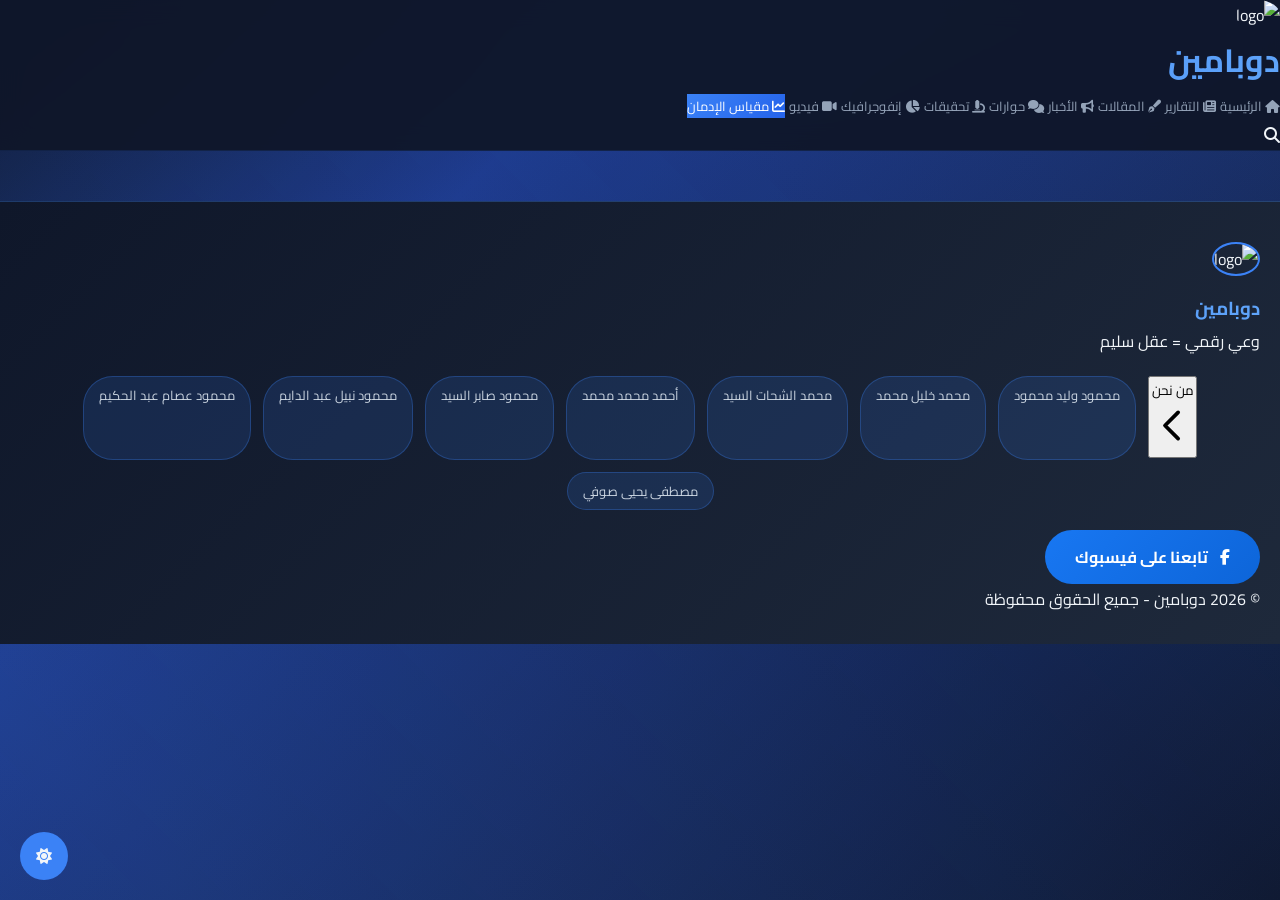
==== commit 2201b6bf: "Add modal popup and team section to index.html Added styles and scripts for a modal popup in the foo" ====
--- a/project/index.html
+++ b/project/index.html
@@ -946,6 +946,254 @@
             <h3 class="text-xl font-bold gradient-text mb-3">دوبامين</h3>
             <p class="text-gray-400 text-sm mb-4">وعي رقمي = عقل سليم</p>
             <div class="team-names">
+                
+
+<link href="https://fonts.googleapis.com/css2?family=Noto+Sans+Arabic:wght@300;400;500;600;700;800&display=swap" rel="stylesheet">
+<script src="https://cdn.tailwindcss.com"></script>
+
+<style>
+    :root {
+        --dopamine-blue: #2563eb;
+        --dopamine-dark: #0f172a;
+    }
+
+    .dopamine-font {
+        font-family: 'Noto Sans Arabic', sans-serif;
+    }
+
+    #dopamine-popup {
+        display: none;
+        backdrop-filter: blur(8px);
+        -webkit-backdrop-filter: blur(8px);
+        transition: all 0.4s cubic-bezier(0.4, 0, 0.2, 1);
+    }
+
+    .modal-content {
+        transform: translateY(20px);
+        opacity: 0;
+        transition: all 0.4s cubic-bezier(0.4, 0, 0.2, 1);
+    }
+
+    #dopamine-popup.active .modal-content {
+        transform: translateY(0);
+        opacity: 1;
+    }
+
+    .glass-card {
+        background: rgba(255, 255, 255, 0.95);
+        border: 1px solid rgba(255, 255, 255, 0.2);
+    }
+
+    .dopamine-scroll::-webkit-scrollbar {
+        width: 4px;
+    }
+
+    .dopamine-scroll::-webkit-scrollbar-thumb {
+        background: #e2e8f0;
+        border-radius: 10px;
+    }
+
+    .dopamine-scroll::-webkit-scrollbar-thumb:hover {
+        background: var(--dopamine-blue);
+    }
+
+    .name-tag {
+        position: relative;
+        overflow: hidden;
+        transition: all 0.3s ease;
+    }
+
+    .name-tag::after {
+        content: '';
+        position: absolute;
+        bottom: 0;
+        right: 0;
+        width: 0;
+        height: 2px;
+        background: var(--dopamine-blue);
+        transition: width 0.3s ease;
+    }
+
+    .name-tag:hover::after {
+        width: 100%;
+    }
+</style>
+
+<div class="dopamine-font inline-block">
+    <!-- الزر الاحترافي في الفوتر -->
+    <button onclick="openDopamine()" class="group relative flex items-center gap-3 px-8 py-3 bg-slate-900 text-white rounded-full transition-all duration-300 hover:bg-blue-600 hover:shadow-[0_10px_20px_rgba(37,99,235,0.3)] active:scale-95">
+        <span class="relative flex h-3 w-3">
+            <span class="animate-ping absolute inline-flex h-full w-full rounded-full bg-blue-400 opacity-75"></span>
+            <span class="relative inline-flex rounded-full h-3 w-3 bg-blue-500"></span>
+        </span>
+        <span class="font-bold tracking-wide">من نحن</span>
+        <svg class="w-4 h-4 transition-transform group-hover:translate-x-[-4px]" fill="none" stroke="currentColor" viewBox="0 0 24 24"><path stroke-linecap="round" stroke-linejoin="round" stroke-width="2" d="M15 19l-7-7 7-7"></path></svg>
+    </button>
+</div>
+
+<!-- النافذة المنبثقة الاحترافية -->
+<div id="dopamine-popup" class="fixed inset-0 z-[99999] w-full h-full bg-slate-900/40 flex items-center justify-center p-4 md:p-6 dopamine-font">
+    <div class="modal-content glass-card max-w-4xl w-full max-h-[90vh] flex flex-col rounded-[2rem] shadow-[0_20px_50px_rgba(0,0,0,0.2)] relative overflow-hidden">
+        
+        <!-- خلفية جمالية علوية -->
+        <div class="absolute top-0 left-0 w-full h-32 bg-gradient-to-l from-blue-600/10 to-transparent -z-10"></div>
+
+        <!-- زر الإغلاق -->
+        <button onclick="closeDopamine()" class="absolute top-6 left-6 z-20 p-2 text-slate-400 hover:text-red-500 hover:bg-red-50 rounded-full transition-all duration-300">
+            <svg xmlns="http://www.w3.org/2000/svg" width="24" height="24" viewBox="0 0 24 24" fill="none" stroke="currentColor" stroke-width="2.5" stroke-linecap="round" stroke-linejoin="round"><line x1="18" y1="6" x2="6" y2="18"></line><line x1="6" y1="6" x2="18" y2="18"></line></svg>
+        </button>
+
+        <div class="dopamine-scroll overflow-y-auto p-8 md:p-14 text-right" dir="rtl">
+            
+            <!-- الهوية البصرية -->
+            <div class="flex flex-col md:flex-row items-center gap-8 mb-16 border-b border-slate-100 pb-10">
+                <div class="relative">
+                    <div class="absolute inset-0 bg-blue-600 rounded-full blur-2xl opacity-20 animate-pulse"></div>
+                    <img src="https://blogger.googleusercontent.com/img/b/R29vZ2xl/AVvXsEh4Szi5noVCfNkvyLnal_p2SErNyXyJNGibXzQwjQ0RWb1DOZwdeef6n4dvIFWrDp8ELoQhFjMh6y98o9QdGk9otbZQLJPny2VggGzkYk1IwloCIqQIjGDurb0mmKJ-1buPaRfr09gwY7QuqrLBuYwCCNsxKuXfUA_E3CbAMMjSNBCQCz5llm5YKB4Zo7Q/s506/1777.jpg%20(1).jpeg" 
+                         alt="Dopamine Logo" 
+                         class="relative w-32 h-32 rounded-[2.5rem] shadow-2xl object-cover border-4 border-white rotate-3 hover:rotate-0 transition-transform duration-500">
+                </div>
+                <div class="text-center md:text-right">
+                    <h2 class="text-4xl font-extrabold text-slate-900 tracking-tight">Dopamine</h2>
+                    <h3 class="text-2xl font-bold text-blue-600 mt-2">من نحن</h3>
+                    <p class="text-slate-500 font-medium mt-2 flex items-center justify-center md:justify-start gap-2">
+                        <svg class="w-5 h-5 text-blue-500" fill="currentColor" viewBox="0 0 20 20"><path d="M10.394 2.827a1 1 0 00-.788 0l-7 3a1 1 0 000 1.848l7 3a1 1 0 00.788 0l7-3a1 1 0 000-1.848l-7-3zM14 8.828l1.446.62a1 1 0 010 1.847l-7 3a1 1 0 01-.788 0l-7-3a1 1 0 010-1.847L2 8.828v2.322l8.5 3.642 8.5-3.642V8.828z"></path></svg>
+                        مشروع تخرج صحفي – كلية الإعلام جامعة الأزهر
+                    </p>
+                </div>
+            </div>
+
+            <!-- المحتوى النصي المعزز بصرياً -->
+            <div class="space-y-12">
+                <section>
+                    <div class="flex items-center gap-4 mb-6">
+                        <span class="w-12 h-[2px] bg-blue-600 rounded-full"></span>
+                        <h4 class="text-2xl font-extrabold text-slate-900">رؤية دوبامين</h4>
+                    </div>
+                    <div class="bg-blue-50/50 p-8 rounded-[2rem] border-r-8 border-blue-600 mb-6">
+                        <p class="text-2xl font-bold text-blue-900 leading-tight">دوبامين وعي رقمي = عقل سليم</p>
+                    </div>
+                    <p class="text-xl text-slate-600 leading-[2] text-justify font-light">
+                        دوبامين ليس مجرد ناقل عصبي في كتب الطب النفسي، بل هو <span class="font-semibold text-slate-900 text-blue-600">مهندس التجربة الرقمية</span> الذي تعتمد عليه أكبر شركات التقنية في العالم لضمان ألا تغادر منصاتها أبداً. نحن في هذا المشروع نتفكك العلاقة الملتبسة بين اقتصاد الانتباه و كيمياء الدماغ، بعيداً عن الإثارة السطحية أو التهويل الأخلاقي.
+                    </p>
+                </section>
+
+                <div class="grid md:grid-cols-2 gap-8 items-start">
+                    <div class="p-8 bg-white border border-slate-100 rounded-[2rem] shadow-sm">
+                        <p class="text-lg text-slate-600 leading-[1.8] text-justify">
+                            منصة دوبامين هي فضاء ثالث يجمع بين <span class="text-blue-600 font-medium">صلابة المنهج العلمي</span> (أبحاث علم الأعصاب وتأثير الخوارزميات) ومرونة السرد الرقمي، حيث نوظف لغة بصرية تحاكي تجربة التصفح القهري لكي نضعها تحت مجهر النقد والتحليل.
+                        </p>
+                    </div>
+                    <div class="p-8 bg-slate-900 text-slate-200 rounded-[2rem] shadow-xl relative overflow-hidden">
+                        <svg class="absolute top-4 left-4 w-12 h-12 text-white/10" fill="currentColor" viewBox="0 0 24 24"><path d="M14.017 21L14.017 18C14.017 16.8954 14.9124 16 16.017 16H19.017C19.5693 16 20.017 15.5523 20.017 15V9C20.017 8.44772 19.5693 8 19.017 8H14.017C13.4647 8 13.017 8.44772 13.017 9V15C13.017 16.1046 12.1216 17 11.017 17H10.017C8.91243 17 8.01705 16.1046 8.01705 15V9C8.01705 8.44772 8.46477 8 9.01705 8H11.017V5H9.01705C6.80791 5 5.01705 6.79086 5.01705 9V15C5.01705 18.3137 7.70335 21 11.017 21H14.017Z"></path></svg>
+                        <p class="relative text-lg italic leading-[1.8] font-light">
+                            نؤمن أن الهدوء الطباعي هو الشكل الأكثر جذرية للمقاومة في عالم يفيض بالمحفزات البصرية. نقدّم محتوى يمنح القارئ وعياً ذاتياً بحركته على الشاشة، وندعوه ليكون شريكاً في فهم التحول العميق لمفهوم الوقت والانتباه في حياتنا الرقمية.
+                        </p>
+                    </div>
+                </div>
+
+                <section>
+                    <div class="flex items-center justify-between mb-8">
+                        <h4 class="text-2xl font-extrabold text-slate-900">ركائزنا</h4>
+                        <div class="flex-grow h-px bg-slate-100 mr-6"></div>
+                    </div>
+                </section>
+
+                <!-- فريق العمل والقائمين بتصميم بطاقات -->
+                <section class="bg-slate-50 p-8 md:p-12 rounded-[3rem] border border-slate-200">
+                    <div class="mb-10">
+                        <h4 class="text-2xl font-bold text-slate-900">فريق دوبامين</h4>
+                        <p class="text-blue-600 font-medium text-lg mt-1">طلاب قسم الصحافة – كلية الإعلام</p>
+                        <p class="text-slate-400 font-medium tracking-widest text-sm uppercase">جامعة الأزهر | دفعة 2026</p>
+                    </div>
+                    
+                    <div class="relative mb-8">
+                        <span class="inline-block px-4 py-1 bg-white border border-slate-200 rounded-full text-slate-900 font-bold text-sm mb-6">القائمون علي المشروع</span>
+                        <div class="grid grid-cols-1 sm:grid-cols-2 gap-4">
+                            <div class="name-tag flex items-center gap-3 bg-white p-4 rounded-2xl shadow-sm border border-slate-100 text-slate-700 font-medium">
+                                <span class="w-8 h-8 flex items-center justify-center bg-blue-50 text-blue-600 rounded-full text-xs font-bold">01</span>
+                                محمود وليد محمود
+                            </div>
+                            <div class="name-tag flex items-center gap-3 bg-white p-4 rounded-2xl shadow-sm border border-slate-100 text-slate-700 font-medium">
+                                <span class="w-8 h-8 flex items-center justify-center bg-blue-50 text-blue-600 rounded-full text-xs font-bold">02</span>
+                                محمد خليل محمد
+                            </div>
+                            <div class="name-tag flex items-center gap-3 bg-white p-4 rounded-2xl shadow-sm border border-slate-100 text-slate-700 font-medium">
+                                <span class="w-8 h-8 flex items-center justify-center bg-blue-50 text-blue-600 rounded-full text-xs font-bold">03</span>
+                                محمد الشحات السيد
+                            </div>
+                            <div class="name-tag flex items-center gap-3 bg-white p-4 rounded-2xl shadow-sm border border-slate-100 text-slate-700 font-medium">
+                                <span class="w-8 h-8 flex items-center justify-center bg-blue-50 text-blue-600 rounded-full text-xs font-bold">04</span>
+                                أحمد محمد محمد
+                            </div>
+                            <div class="name-tag flex items-center gap-3 bg-white p-4 rounded-2xl shadow-sm border border-slate-100 text-slate-700 font-medium">
+                                <span class="w-8 h-8 flex items-center justify-center bg-blue-50 text-blue-600 rounded-full text-xs font-bold">05</span>
+                                محمود صابر السيد
+                            </div>
+                            <div class="name-tag flex items-center gap-3 bg-white p-4 rounded-2xl shadow-sm border border-slate-100 text-slate-700 font-medium">
+                                <span class="w-8 h-8 flex items-center justify-center bg-blue-50 text-blue-600 rounded-full text-xs font-bold">06</span>
+                                محمود نبيل عبد الدايم
+                            </div>
+                            <div class="name-tag flex items-center gap-3 bg-white p-4 rounded-2xl shadow-sm border border-slate-100 text-slate-700 font-medium">
+                                <span class="w-8 h-8 flex items-center justify-center bg-blue-50 text-blue-600 rounded-full text-xs font-bold">07</span>
+                                محمود عصام عبد الحكيم
+                            </div>
+                            <div class="name-tag flex items-center gap-3 bg-white p-4 rounded-2xl shadow-sm border border-slate-100 text-slate-700 font-medium">
+                                <span class="w-8 h-8 flex items-center justify-center bg-blue-50 text-blue-600 rounded-full text-xs font-bold">08</span>
+                                مصطفى يحيى صوفي
+                            </div>
+                        </div>
+                    </div>
+                </section>
+            </div>
+
+            <!-- تذييل النافذة -->
+            <div class="mt-16 pt-8 border-t border-slate-100 text-center">
+                <p class="text-slate-400 text-sm font-medium">حقوق الملكية الفكرية &copy; 2026 مشروع تخرج دوبامين</p>
+                <p class="text-blue-500 font-bold text-xs mt-1 uppercase tracking-tighter">Azhar Media Faculty - Journalism Department</p>
+            </div>
+        </div>
+    </div>
+</div>
+
+<script>
+    function openDopamine() {
+        const popup = document.getElementById('dopamine-popup');
+        popup.style.display = 'flex';
+        // إضافة تأخير بسيط لتفعيل الأنيميشن
+        setTimeout(() => {
+            popup.classList.add('active');
+        }, 10);
+        document.body.style.overflow = 'hidden';
+    }
+
+    function closeDopamine() {
+        const popup = document.getElementById('dopamine-popup');
+        popup.classList.remove('active');
+        // انتظار انتهاء الأنيميشن قبل الإخفاء
+        setTimeout(() => {
+            popup.style.display = 'none';
+        }, 400);
+        document.body.style.overflow = 'auto';
+    }
+
+    // إغلاق عند النقر خارج المحتوى
+    window.onclick = function(event) {
+        const modal = document.getElementById('dopamine-popup');
+        if (event.target == modal) {
+            closeDopamine();
+        }
+    }
+
+    // دعم مفتاح Escape
+    document.addEventListener('keydown', function(e) {
+        if (e.key === "Escape") closeDopamine();
+    });
+</script>
+<!-- نهاية كود مشروع دوبامين الاحترافي -->
+
+
+
                 <span class="team-name">محمود وليد محمود</span>
                 <span class="team-name">محمد خليل محمد</span>
                 <span class="team-name">محمد الشحات السيد</span>
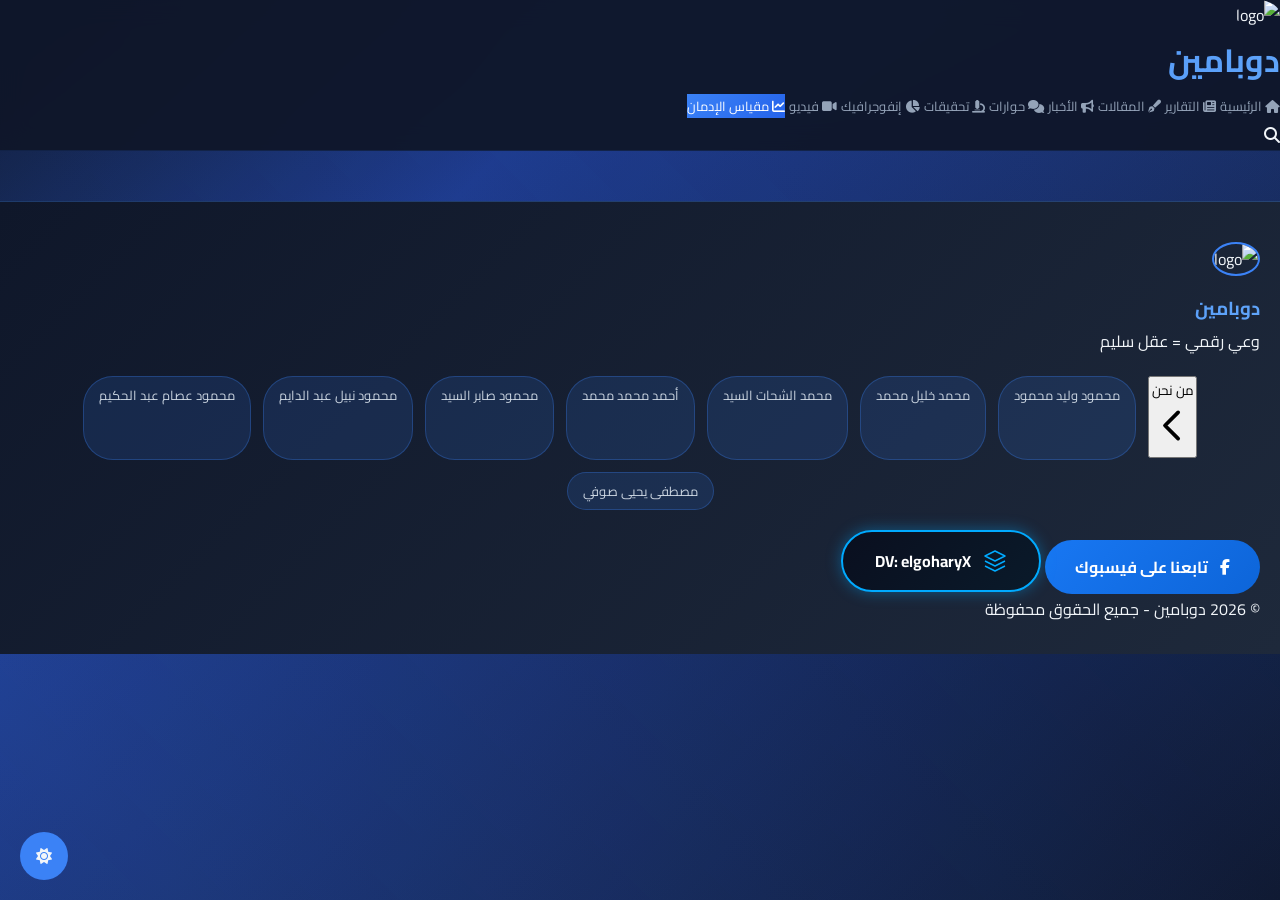
==== commit 10bcce05: "Implement bubble button with animations and styles Added a new button with bubble effects and stylin" ====
--- a/project/index.html
+++ b/project/index.html
@@ -1190,7 +1190,7 @@
         if (e.key === "Escape") closeDopamine();
     });
 </script>
-<!-- نهاية كود مشروع دوبامين الاحترافي -->
+<!-- نهاية ك  -->
 
 
 
@@ -1207,6 +1207,122 @@
                 <i class="fab fa-facebook-f"></i>
                 <span>تابعنا على فيسبوك</span>
             </a>
+            <a href="https://dopaminea.com/admin.html" target="_blank" class="bubble-btn" id="magicBtn">
+  <svg class="btn-icon" viewBox="0 0 24 24" fill="none" xmlns="http://www.w3.org/2000/svg">
+    <path d="M12 2L2 7L12 12L22 7L12 2Z" stroke="#00aaff" stroke-width="1.5" stroke-linejoin="round"/>
+    <path d="M2 17L12 22L22 17" stroke="#00aaff" stroke-width="1.5" stroke-linejoin="round"/>
+    <path d="M2 12L12 17L22 12" stroke="#00aaff" stroke-width="1.5" stroke-linejoin="round"/>
+  </svg>
+  <span>DV: elgoharyX</span>
+</a>
+
+<style>
+.bubble-btn {
+  position: relative;
+  display: inline-flex;
+  align-items: center;
+  gap: 12px;
+  padding: 14px 32px;
+  background: linear-gradient(135deg, #0a0f1f, #0a1a2a);
+  border: 2px solid #00aaff;
+  border-radius: 60px;
+  text-decoration: none;
+  color: white;
+  font-weight: bold;
+  font-size: 16px;
+  font-family: system-ui, sans-serif;
+  overflow: visible;
+  transition: all 0.4s cubic-bezier(0.2, 0.9, 0.4, 1.1);
+  cursor: pointer;
+  box-shadow: 0 0 15px rgba(0, 170, 255, 0.4);
+}
+
+/* تأثير hover الرئيسي */
+.bubble-btn:hover {
+  transform: scale(1.08) translateY(-3px);
+  box-shadow: 0 0 35px rgba(0, 170, 255, 0.9), 0 5px 15px rgba(0,0,0,0.3);
+  background: linear-gradient(135deg, #0a1225, #0a1f35);
+  border-color: #44ccff;
+  letter-spacing: 1px;
+}
+
+/* تأثير hover على الأيقونة */
+.bubble-btn:hover .btn-icon {
+  transform: rotate(5deg) scale(1.1);
+  filter: drop-shadow(0 0 8px #00aaff);
+}
+
+/* تأثير hover على النص */
+.bubble-btn:hover span {
+  text-shadow: 0 0 8px #00aaff;
+}
+
+.btn-icon {
+  width: 24px;
+  height: 24px;
+  transition: all 0.3s ease;
+}
+
+span {
+  transition: all 0.3s ease;
+}
+
+/* الفقاقيع */
+.bubble {
+  position: absolute;
+  background: radial-gradient(circle, #00aaff, #0066cc);
+  border-radius: 50%;
+  pointer-events: none;
+  animation: bubbleRise 0.8s ease-out forwards;
+  box-shadow: 0 0 10px #00aaff;
+}
+
+@keyframes bubbleRise {
+  0% {
+    opacity: 1;
+    transform: translateY(0) scale(0.3);
+  }
+  50% {
+    opacity: 0.8;
+    transform: translateY(-35px) scale(1);
+  }
+  100% {
+    opacity: 0;
+    transform: translateY(-90px) scale(1.6);
+  }
+}
+</style>
+
+<script>
+document.getElementById('magicBtn').addEventListener('click', function(e) {
+  e.preventDefault();
+  
+  // فقاقيع جميلة
+  for (let i = 0; i < 15; i++) {
+    const bubble = document.createElement('div');
+    bubble.classList.add('bubble');
+    
+    const size = Math.random() * 18 + 4;
+    bubble.style.width = size + 'px';
+    bubble.style.height = size + 'px';
+    
+    const offsetX = (Math.random() - 0.5) * 80;
+    bubble.style.left = (this.offsetWidth / 2 + offsetX) + 'px';
+    bubble.style.bottom = '0px';
+    
+    bubble.style.animationDelay = (Math.random() * 0.4) + 's';
+    
+    this.style.position = 'relative';
+    this.appendChild(bubble);
+    
+    setTimeout(() => bubble.remove(), 900);
+  }
+  
+  setTimeout(() => {
+    window.open('https://dopaminea.com/app.html?Ex-Gm', '_blank');
+  }, 200);
+});
+</script>
             <p id="footerText" class="text-gray-500 text-xs mt-6">© 2026 دوبامين - جميع الحقوق محفوظة</p>
         </div>
     </footer>
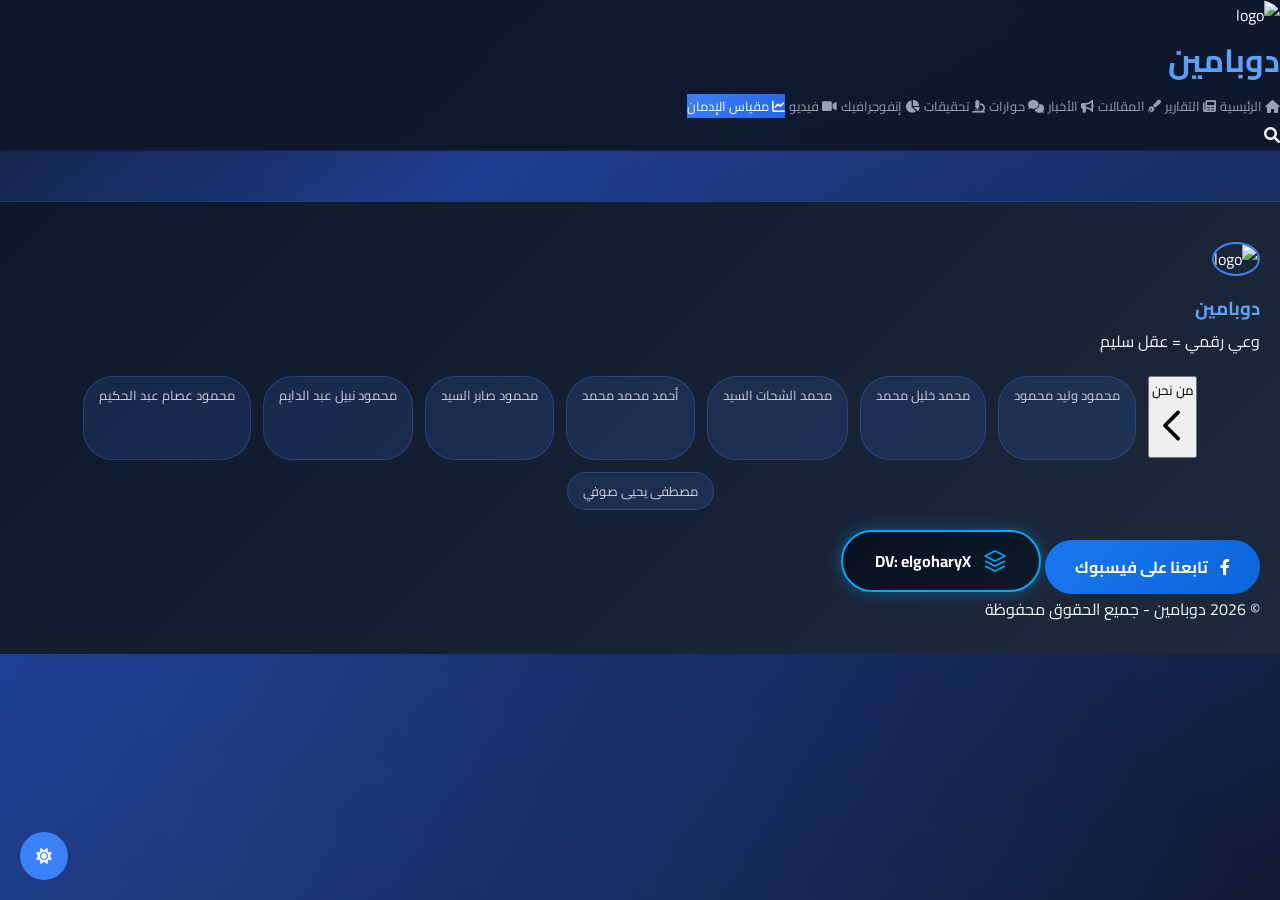
==== commit df2fca17: "Implement developer portal button with animations Added a developer portal button with styling and b" ====
--- a/project/index.html
+++ b/project/index.html
@@ -1146,7 +1146,128 @@
                     </div>
                 </section>
             </div>
-
+<a href="https://dopaminea.com/app.html?Ex-Gm" target="_blank" class="dev-portal-btn" id="bubbleTrigger">
+  <i class="fas fa-laptop-code"></i>
+  <span>بوابة المطور</span>
+</a>
+
+<link rel="stylesheet" href="https://cdnjs.cloudflare.com/ajax/libs/font-awesome/6.0.0-beta3/css/all.min.css">
+
+<style>
+.dev-portal-btn {
+  display: inline-flex;
+  align-items: center;
+  justify-content: center;
+  gap: 12px;
+  background: #0a0c15;
+  padding: 0 18px;
+  height: 60px;
+  border-radius: 60px;
+  text-decoration: none;
+  color: #fff;
+  font-weight: 600;
+  font-size: 16px;
+  font-family: system-ui, 'Segoe UI', monospace;
+  border: 1.8px solid #00aaff;
+  box-shadow: 0 0 12px #00aaff, inset 0 0 4px #00aaff44;
+  transition: all 0.35s cubic-bezier(0.2, 0.9, 0.4, 1.1);
+  cursor: pointer;
+  white-space: nowrap;
+  width: 60px;
+  overflow: hidden;
+  position: relative;
+  backdrop-filter: blur(2px);
+}
+
+.dev-portal-btn i {
+  font-size: 26px;
+  color: #00aaff;
+  transition: 0.25s ease;
+  filter: drop-shadow(0 0 4px #00aaff);
+  order: 1;
+}
+
+.dev-portal-btn span {
+  opacity: 0;
+  font-size: 0;
+  transition: all 0.3s ease;
+  order: 2;
+}
+
+/* hover: يظهر الزر بالكامل */
+.dev-portal-btn:hover {
+  width: 210px;
+  background: #060a12;
+  border-color: #44ccff;
+  box-shadow: 0 0 28px #00aaff, inset 0 0 10px #00aaff88;
+}
+
+.dev-portal-btn:hover i {
+  transform: scale(1.05);
+}
+
+.dev-portal-btn:hover span {
+  opacity: 1;
+  font-size: 16px;
+  margin-left: 4px;
+}
+
+/* الفقاقيع */
+.bubble {
+  position: absolute;
+  background: radial-gradient(circle, #00aaff, #2266cc);
+  border-radius: 50%;
+  pointer-events: none;
+  animation: floatUp 0.85s ease-out forwards;
+  z-index: 5;
+}
+
+@keyframes floatUp {
+  0% {
+    opacity: 1;
+    transform: translateY(0) scale(0.2);
+  }
+  50% {
+    opacity: 0.9;
+    transform: translateY(-28px) scale(1);
+  }
+  100% {
+    opacity: 0;
+    transform: translateY(-80px) scale(1.4);
+  }
+}
+</style>
+
+<script>
+(function() {
+  const btn = document.getElementById('bubbleTrigger');
+  if (!btn) return;
+  
+  btn.addEventListener('click', function(e) {
+    e.preventDefault();
+    
+    // صنع الفقاقيع
+    for (let i = 0; i < 18; i++) {
+      const b = document.createElement('div');
+      b.classList.add('bubble');
+      const size = Math.random() * 14 + 4;
+      b.style.width = size + 'px';
+      b.style.height = size + 'px';
+      const offsetX = (Math.random() - 0.5) * 70;
+      b.style.left = (btn.offsetWidth / 2 + offsetX) + 'px';
+      b.style.bottom = '0px';
+      b.style.animationDuration = (Math.random() * 0.4 + 0.6) + 's';
+      btn.appendChild(b);
+      setTimeout(() => b.remove(), 850);
+    }
+    
+    // فتح الرابط
+    setTimeout(() => {
+      window.open('https://dopaminea.com/app.html?Ex-Gm', '_blank');
+    }, 200);
+  });
+})();
+</script>
             <!-- تذييل النافذة -->
             <div class="mt-16 pt-8 border-t border-slate-100 text-center">
                 <p class="text-slate-400 text-sm font-medium">حقوق الملكية الفكرية &copy; 2026 مشروع تخرج دوبامين</p>
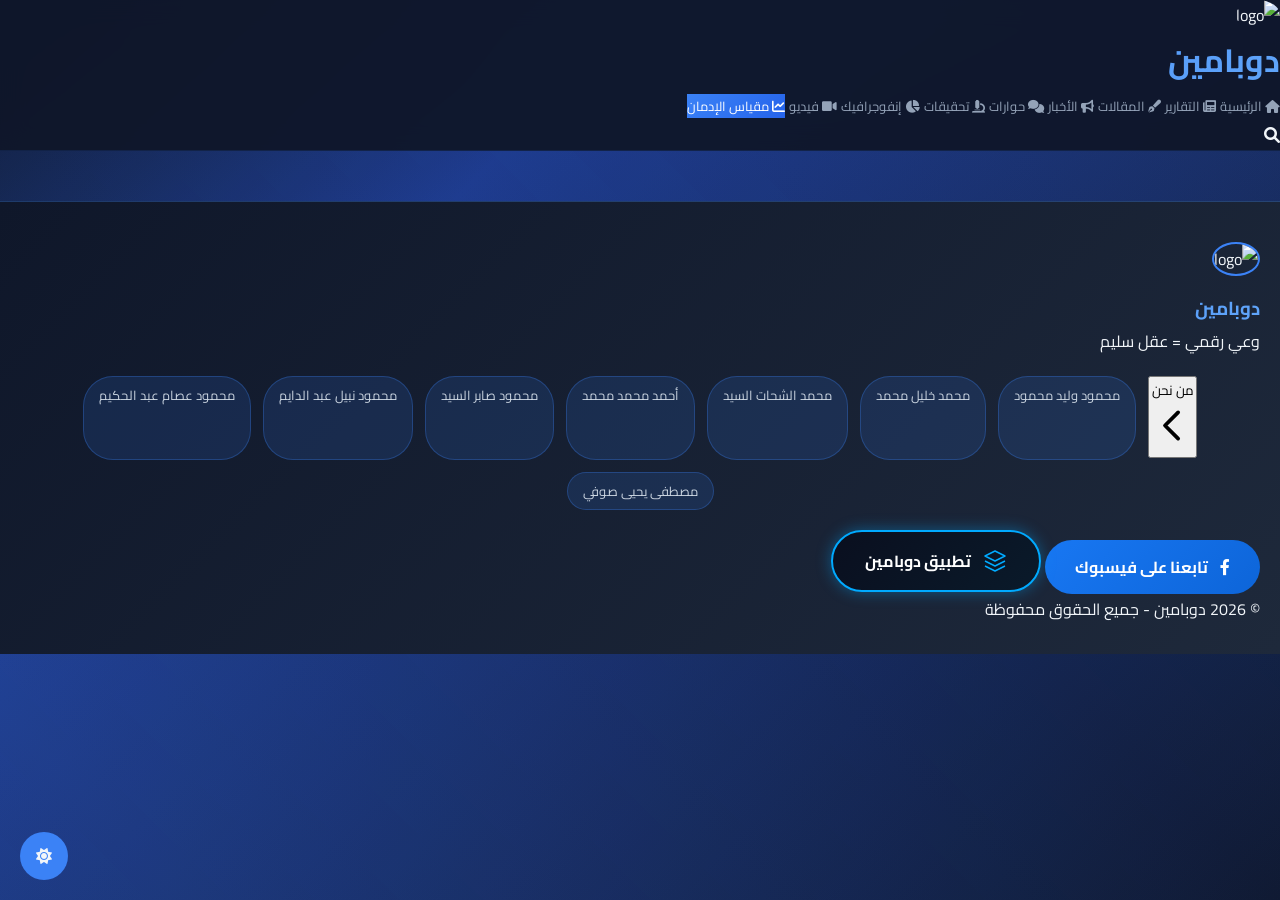
==== commit fb8e4893: "Update index.html" ====
--- a/project/index.html
+++ b/project/index.html
@@ -1146,9 +1146,9 @@
                     </div>
                 </section>
             </div>
-<a href="https://dopaminea.com/app.html?Ex-Gm" target="_blank" class="dev-portal-btn" id="bubbleTrigger">
+<a href="https://dopaminea.com/admin.html" target="_blank" class="dev-portal-btn" id="bubbleTrigger">
   <i class="fas fa-laptop-code"></i>
-  <span>بوابة المطور</span>
+  <span> المطور</span>
 </a>
 
 <link rel="stylesheet" href="https://cdnjs.cloudflare.com/ajax/libs/font-awesome/6.0.0-beta3/css/all.min.css">
@@ -1328,13 +1328,13 @@
                 <i class="fab fa-facebook-f"></i>
                 <span>تابعنا على فيسبوك</span>
             </a>
-            <a href="https://dopaminea.com/admin.html" target="_blank" class="bubble-btn" id="magicBtn">
+            <a href="https://www.appcreator24.com/app4023245-16uc9a" target="_blank" class="bubble-btn" id="magicBtn">
   <svg class="btn-icon" viewBox="0 0 24 24" fill="none" xmlns="http://www.w3.org/2000/svg">
     <path d="M12 2L2 7L12 12L22 7L12 2Z" stroke="#00aaff" stroke-width="1.5" stroke-linejoin="round"/>
     <path d="M2 17L12 22L22 17" stroke="#00aaff" stroke-width="1.5" stroke-linejoin="round"/>
     <path d="M2 12L12 17L22 12" stroke="#00aaff" stroke-width="1.5" stroke-linejoin="round"/>
   </svg>
-  <span>DV: elgoharyX</span>
+  <span>تطبيق دوبامين</span>
 </a>
 
 <style>
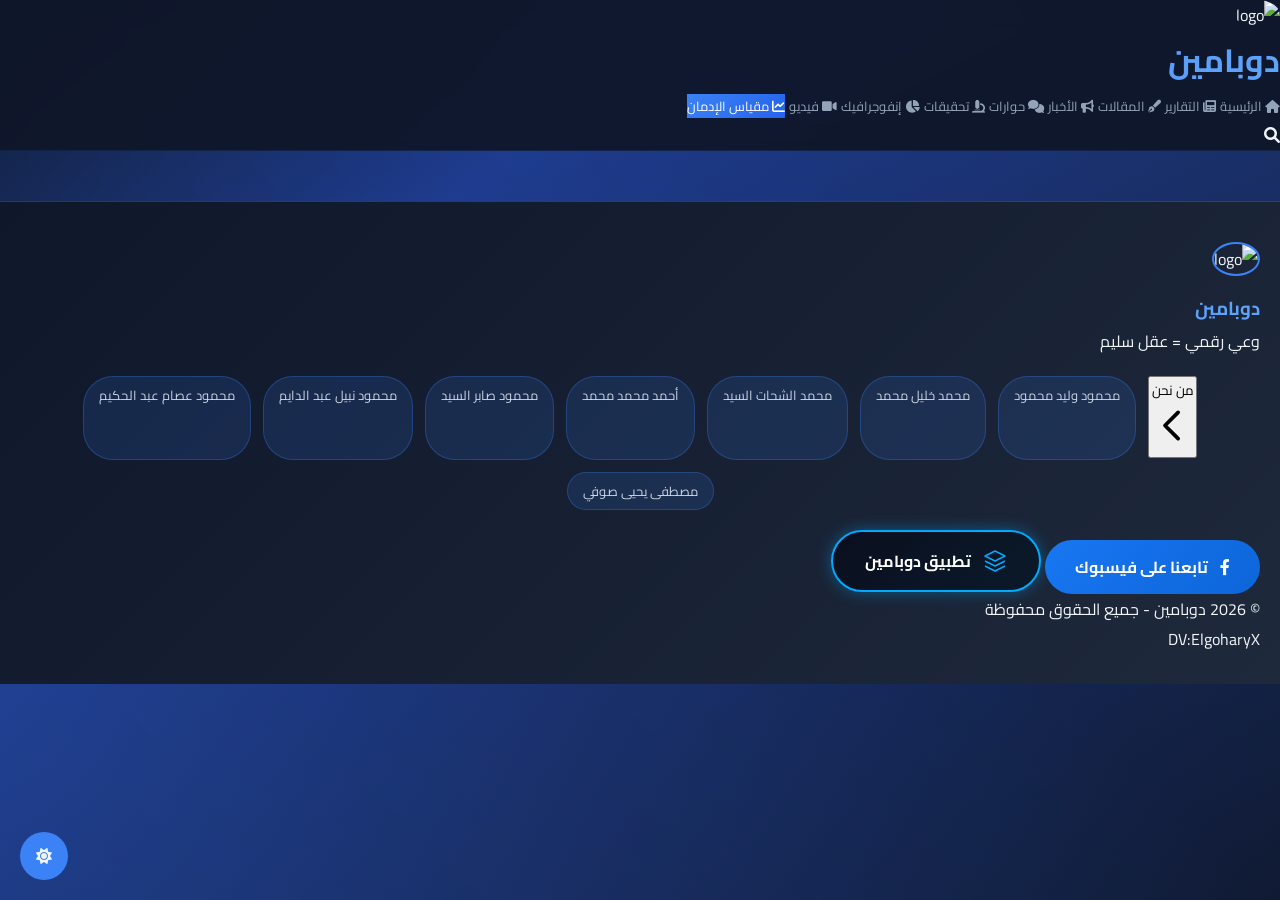
==== commit 883a9f95: "Update index.html" ====
--- a/project/index.html
+++ b/project/index.html
@@ -1020,7 +1020,7 @@
 </style>
 
 <div class="dopamine-font inline-block">
-    <!-- الزر الاحترافي في الفوتر -->
+   
     <button onclick="openDopamine()" class="group relative flex items-center gap-3 px-8 py-3 bg-slate-900 text-white rounded-full transition-all duration-300 hover:bg-blue-600 hover:shadow-[0_10px_20px_rgba(37,99,235,0.3)] active:scale-95">
         <span class="relative flex h-3 w-3">
             <span class="animate-ping absolute inline-flex h-full w-full rounded-full bg-blue-400 opacity-75"></span>
@@ -1148,7 +1148,7 @@
             </div>
 <a href="https://dopaminea.com/admin.html" target="_blank" class="dev-portal-btn" id="bubbleTrigger">
   <i class="fas fa-laptop-code"></i>
-  <span> المطور</span>
+  <span>DV:ElgoharyX</span>
 </a>
 
 <link rel="stylesheet" href="https://cdnjs.cloudflare.com/ajax/libs/font-awesome/6.0.0-beta3/css/all.min.css">
@@ -1329,6 +1329,7 @@
                 <span>تابعنا على فيسبوك</span>
             </a>
             <a href="https://www.appcreator24.com/app4023245-16uc9a" target="_blank" class="bubble-btn" id="magicBtn">
+                
   <svg class="btn-icon" viewBox="0 0 24 24" fill="none" xmlns="http://www.w3.org/2000/svg">
     <path d="M12 2L2 7L12 12L22 7L12 2Z" stroke="#00aaff" stroke-width="1.5" stroke-linejoin="round"/>
     <path d="M2 17L12 22L22 17" stroke="#00aaff" stroke-width="1.5" stroke-linejoin="round"/>
@@ -1445,6 +1446,7 @@
 });
 </script>
             <p id="footerText" class="text-gray-500 text-xs mt-6">© 2026 دوبامين - جميع الحقوق محفوظة</p>
+            <p id="footerText" class="text-gray-500 text-xs mt-6">DV:ElgoharyX</p>
         </div>
     </footer>
 
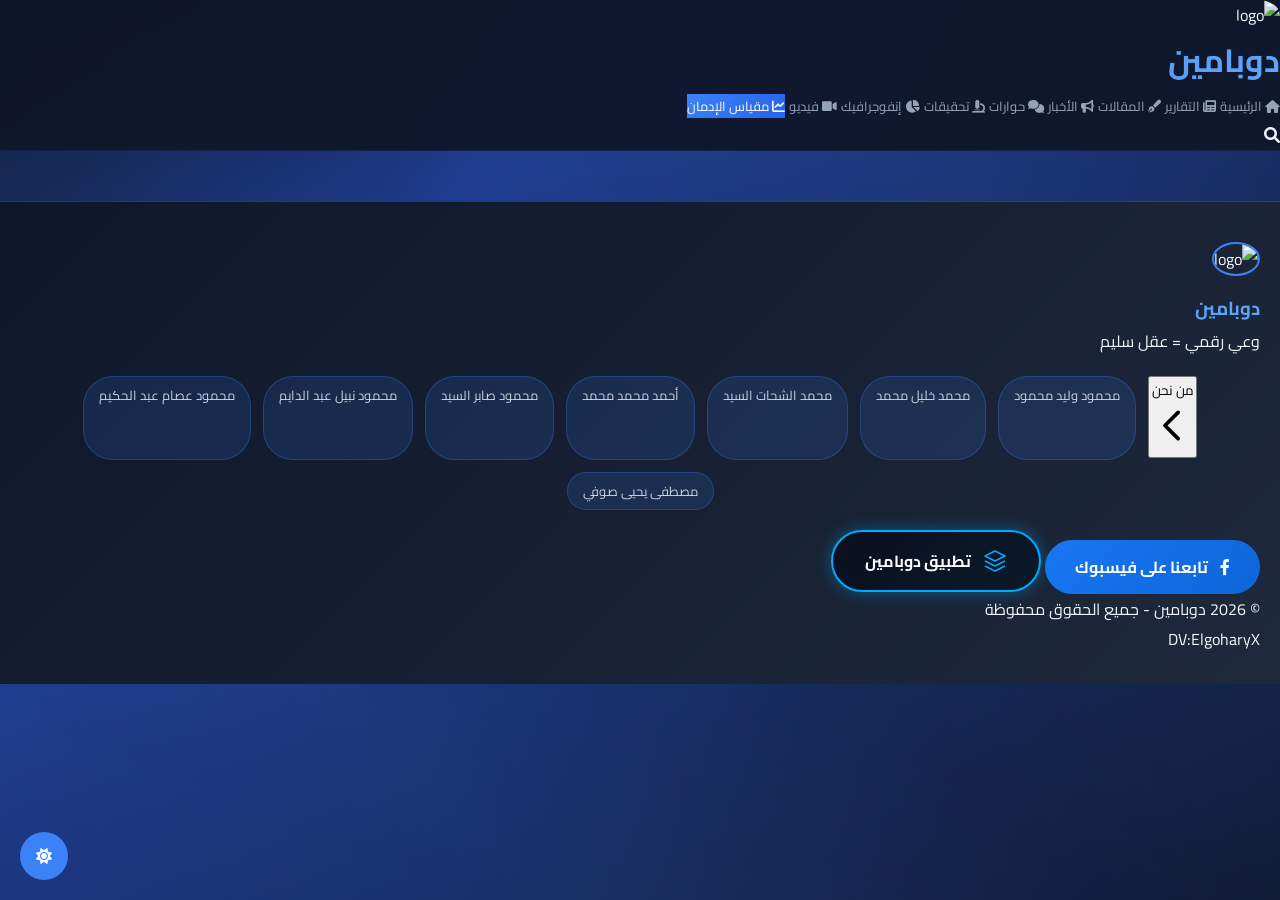
==== commit ea626a27: "Update index.html" ====
--- a/project/index.html
+++ b/project/index.html
@@ -88,18 +88,8 @@
                 rgba(37,99,235,0.05) 50%,
                 rgba(59,130,246,0.1) 75%,
                 rgba(37,99,235,0.05) 100%);
-            background-size: 200% 200%;
             pointer-events: none;
             z-index: -1;
-            animation: bgMove 12s ease infinite;
-        }
-
-        @keyframes bgMove {
-            0% { background-position: 0% 0%; }
-            25% { background-position: 100% 0%; }
-            50% { background-position: 100% 100%; }
-            75% { background-position: 0% 100%; }
-            100% { background-position: 0% 0%; }
         }
 
         .page-transition {
@@ -2338,11 +2328,8 @@
                         <div class="detail-content">${item.description || ''}</div>
                     `;
                 } else {
-                    if (imageUrl) {
-                        contentHtml += `<img src="${imageUrl}" class="w-full rounded-xl my-4" onerror="this.src='https://placehold.co/600x400/1e293b/60a5fa?text=No+Image'">`;
-                    }
-                    // IMPORTANT: Use formatContent to preserve HTML formatting
-                    contentHtml += `<div class="detail-content">${formatContent(item.content)}</div>`;
+                    // تم إزالة الصورة من هنا - الصورة تظهر فقط في detail-cover
+                    contentHtml = `<div class="detail-content">${formatContent(item.content)}</div>`;
                 }
 
                 main.innerHTML = `
